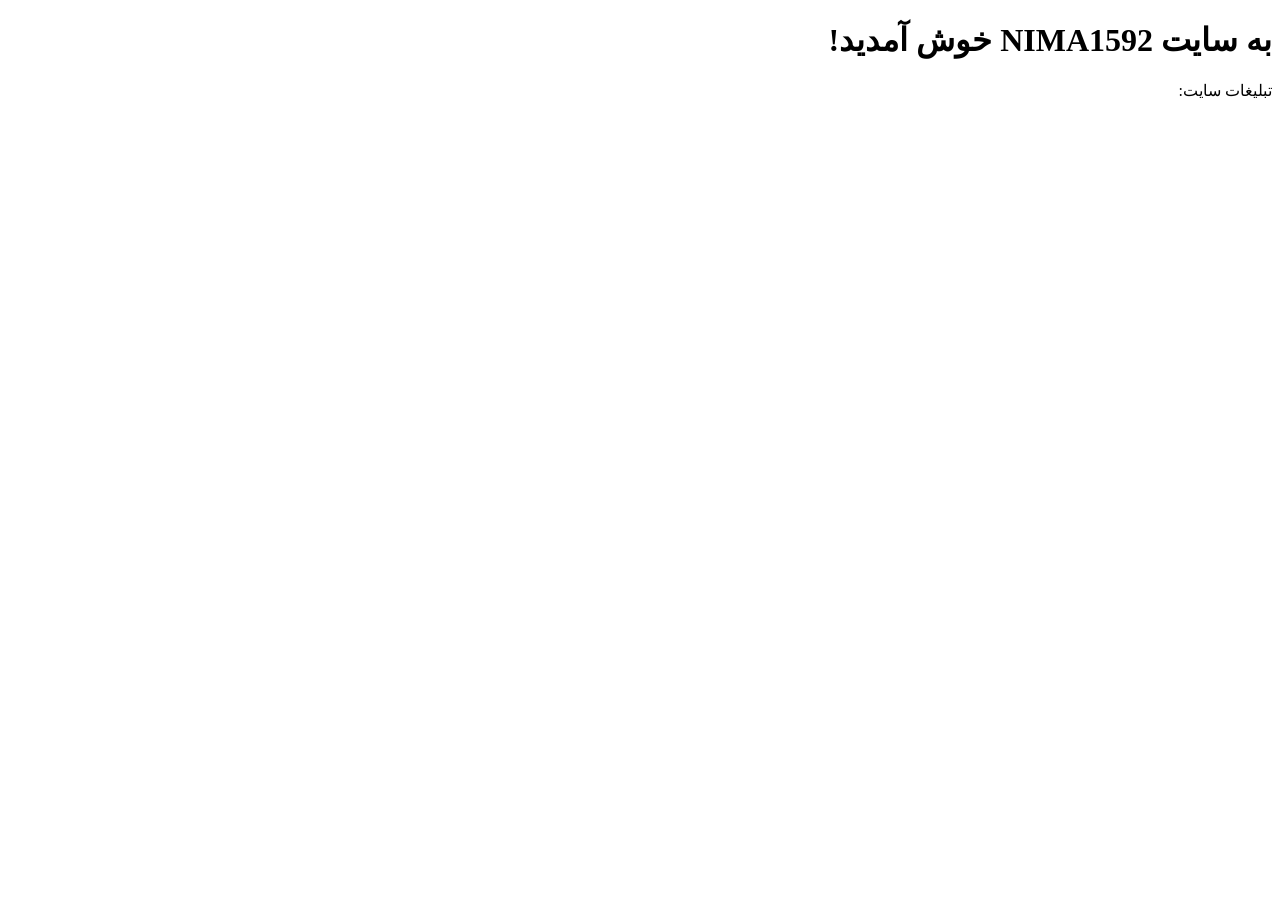
==== Ad/index.html @ da8332b6 "Create index.html" ====
<!DOCTYPE html>
<html lang="fa" dir="rtl">
<head>
    <meta charset="UTF-8">
    <meta name="viewport" content="width=device-width, initial-scale=1.0">
    <title>تبلیغات نیما1592</title>

    <script>
        !function(e,t,n){
            e.yektanetAnalyticsObject=n,
            e[n]=e[n]||function(){e[n].q.push(arguments)},
            e[n].q=e[n].q||[];
            var a=t.getElementsByTagName("head")[0],
                r=new Date,
                c="https://cdn.yektanet.com/superscript-v2/9zyVSer6/native-nima1592.ir-46655/yn_pub.js?v="
                    +r.getFullYear().toString()+"0"+r.getMonth()+"0"+r.getDate()+"0"+r.getHours(),
                s=t.createElement("link");
            s.rel="preload",
            s.as="script",
            s.href=c,
            a.appendChild(s);
            var l=t.createElement("script");
            l.async=!0,
            l.src=c,
            a.appendChild(l);
        }(window,document,"yektanet");
    </script>
</head>
<body>
    <h1>به سایت NIMA1592 خوش آمدید!</h1>
    <p>تبلیغات سایت:</p>

    <div id="pos-article-display-119277"></div>
</body>
</html>
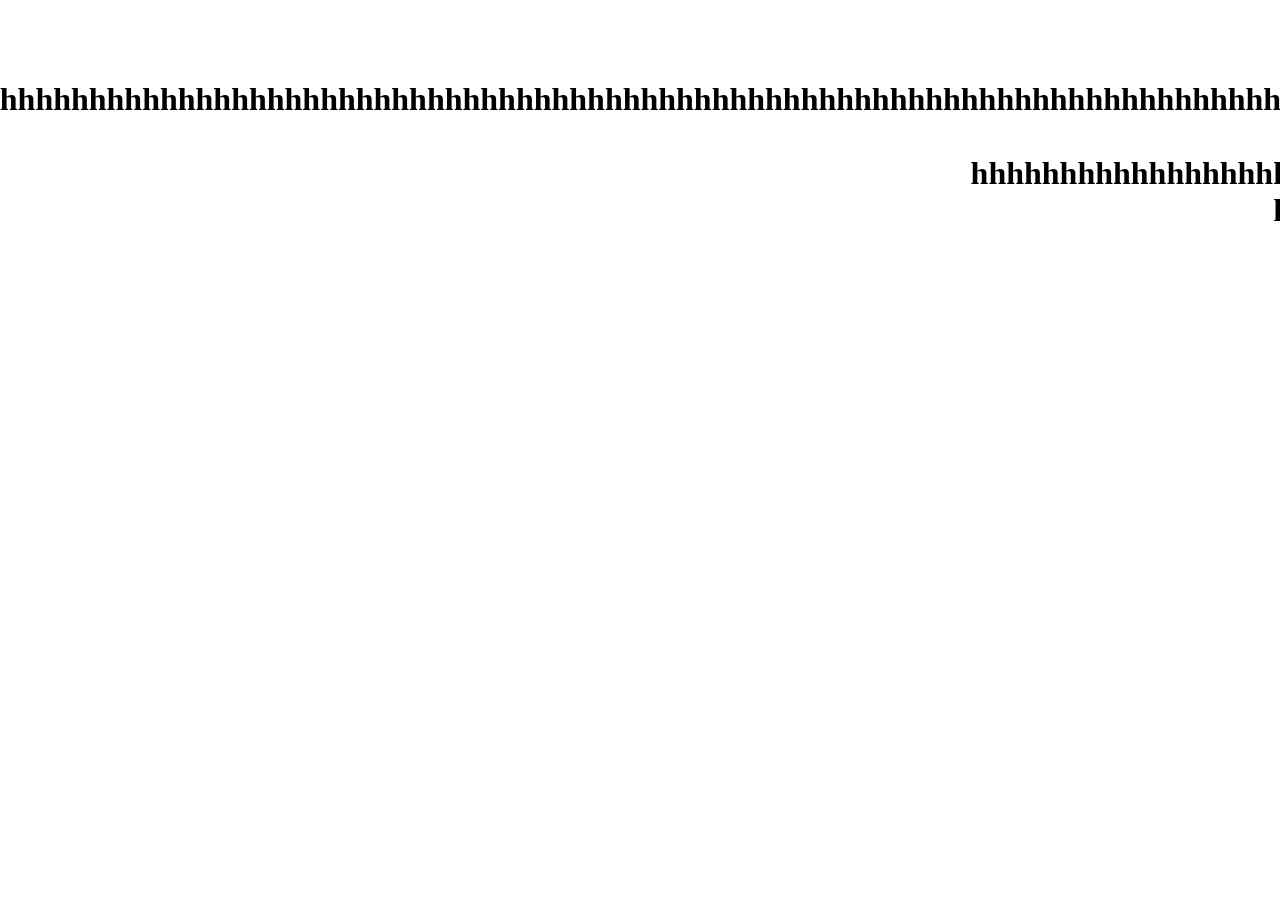
==== commit 269e140a: "Update index.html" ====
--- a/Ad/index.html
+++ b/Ad/index.html
@@ -28,6 +28,12 @@
 </head>
 <body>
     <h1>به سایت NIMA1592 خوش آمدید!</h1>
+    <h1>hhhhhhhhhhhhhhhhhhhhhhhhhhhhhhhhhhhhhhhhhhhhhhhhhhhhhhhhhhhhhhhhhhhhhhhhhhhhhhhhhhhhhhhhhhhhhhhhhhhhhhhhhhhhhhhhhhhhhhhhhh
+    hhhhhhhhhhhhhhhhhhhhhhhhhhhhhhhhhhhhhh
+    hhhhhhhhhhhhhhhhhhhhhhhhhhhhhhhhhhhhhh
+    hhhhhhhhhhhhhhhhhhhhhhhhhhhhh
+    hhhhhhhhhhhhhhhhhhhhhhhhh
+    hhhhhhhhhhhhhhhhhhhhhhhhh</h1>
     <p>تبلیغات سایت:</p>
 
     <div id="pos-article-display-119277"></div>
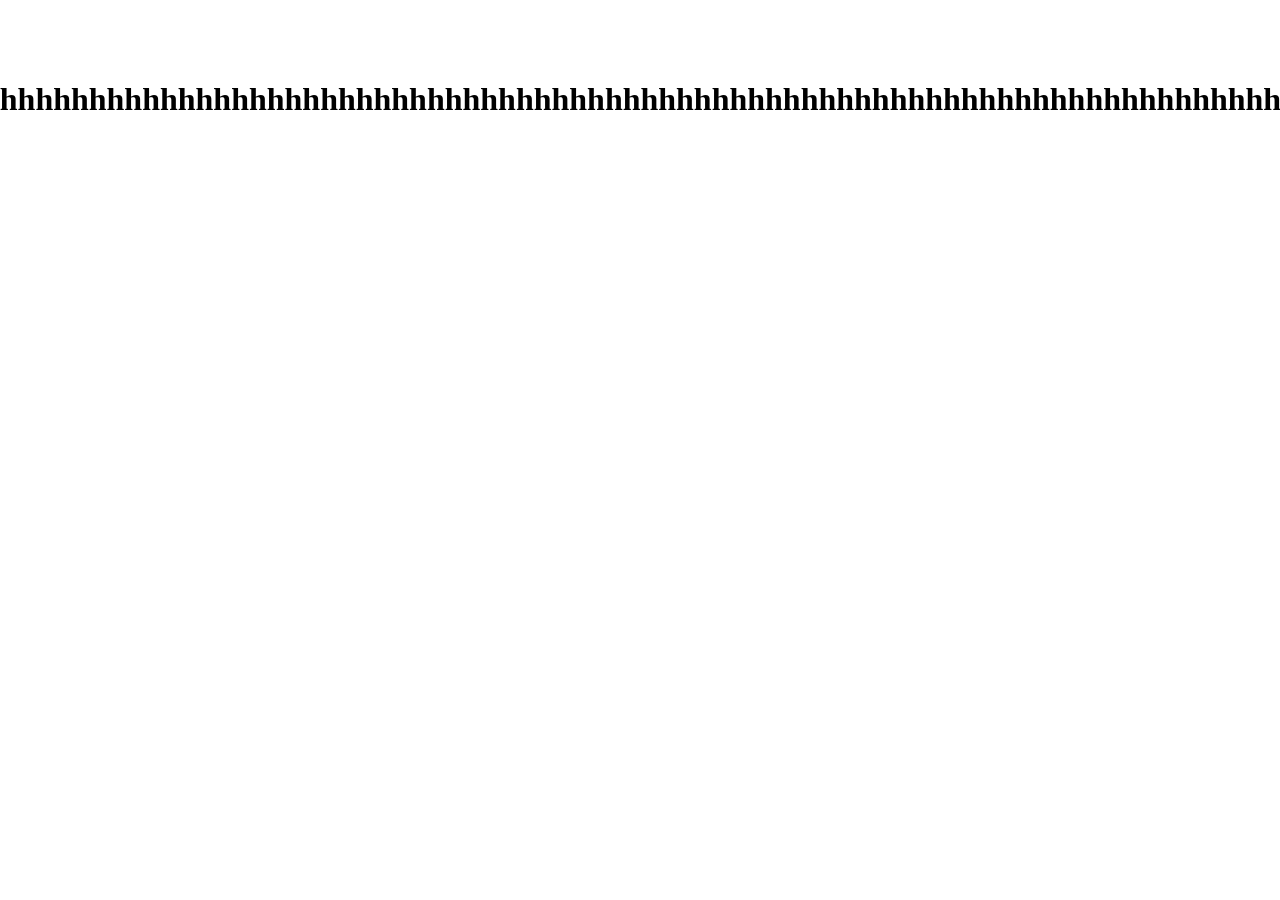
==== commit 71e1c34b: "Update index.html" ====
--- a/Ad/index.html
+++ b/Ad/index.html
@@ -28,12 +28,7 @@
 </head>
 <body>
     <h1>به سایت NIMA1592 خوش آمدید!</h1>
-    <h1>hhhhhhhhhhhhhhhhhhhhhhhhhhhhhhhhhhhhhhhhhhhhhhhhhhhhhhhhhhhhhhhhhhhhhhhhhhhhhhhhhhhhhhhhhhhhhhhhhhhhhhhhhhhhhhhhhhhhhhhhhh
-    hhhhhhhhhhhhhhhhhhhhhhhhhhhhhhhhhhhhhh
-    hhhhhhhhhhhhhhhhhhhhhhhhhhhhhhhhhhhhhh
-    hhhhhhhhhhhhhhhhhhhhhhhhhhhhh
-    hhhhhhhhhhhhhhhhhhhhhhhhh
-    hhhhhhhhhhhhhhhhhhhhhhhhh</h1>
+    <h1>hhhhhhhhhhhhhhhhhhhhhhhhhhhhhhhhhhhhhhhhhhhhhhhhhhhhhhhhhhhhhhhhhhhhhhhhhhhhhhhhhhhhhhhhhhhhhhhhhhhhhhhhhhhhhhhhhhhhhhhhhh</h1>
     <p>تبلیغات سایت:</p>
 
     <div id="pos-article-display-119277"></div>
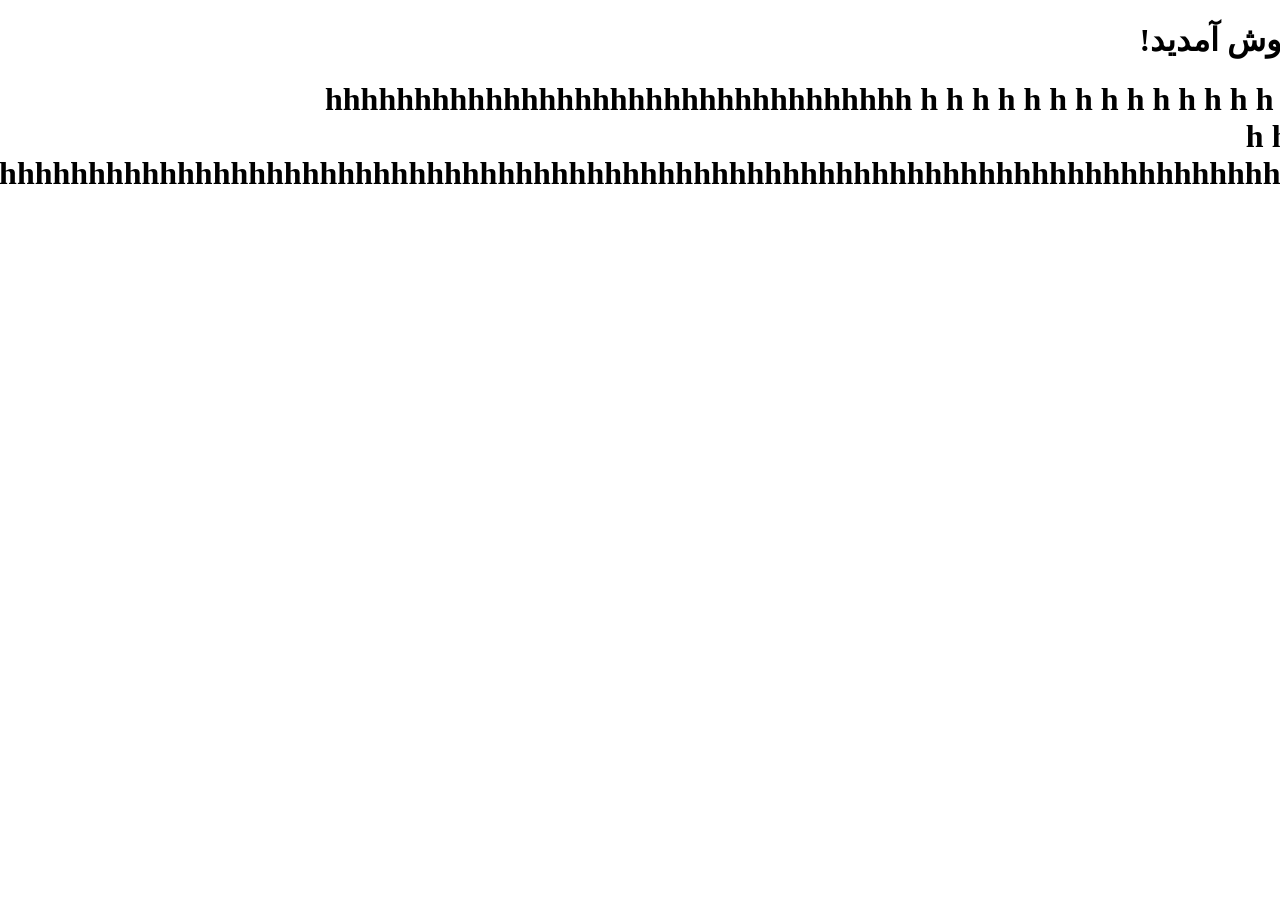
==== commit 93d202ad: "Update index.html" ====
--- a/Ad/index.html
+++ b/Ad/index.html
@@ -28,7 +28,49 @@
 </head>
 <body>
     <h1>به سایت NIMA1592 خوش آمدید!</h1>
-    <h1>hhhhhhhhhhhhhhhhhhhhhhhhhhhhhhhhhhhhhhhhhhhhhhhhhhhhhhhhhhhhhhhhhhhhhhhhhhhhhhhhhhhhhhhhhhhhhhhhhhhhhhhhhhhhhhhhhhhhhhhhhh</h1>
+    <h1>hhhhhhhhhhhhhhhhhhhhhhhhhhhhhhhhh
+        h
+        h
+        h
+        
+        
+        h
+        h
+        h
+        h
+        h
+        h
+        h
+        h
+        h
+        h
+        h
+        h
+        h
+        h
+        h
+        h
+        h
+        h
+        h
+        h
+        h
+        h
+        h
+        h
+        h
+        h
+        h
+        h
+        h
+        hh
+        
+        h
+        h
+        hh
+        h
+        h
+        hhhhhhhhhhhhhhhhhhhhhhhhhhhhhhhhhhhhhhhhhhhhhhhhhhhhhhhhhhhhhhhhhhhhhhhhhhhhhhhhhhhhhhhhh</h1>
     <p>تبلیغات سایت:</p>
 
     <div id="pos-article-display-119277"></div>
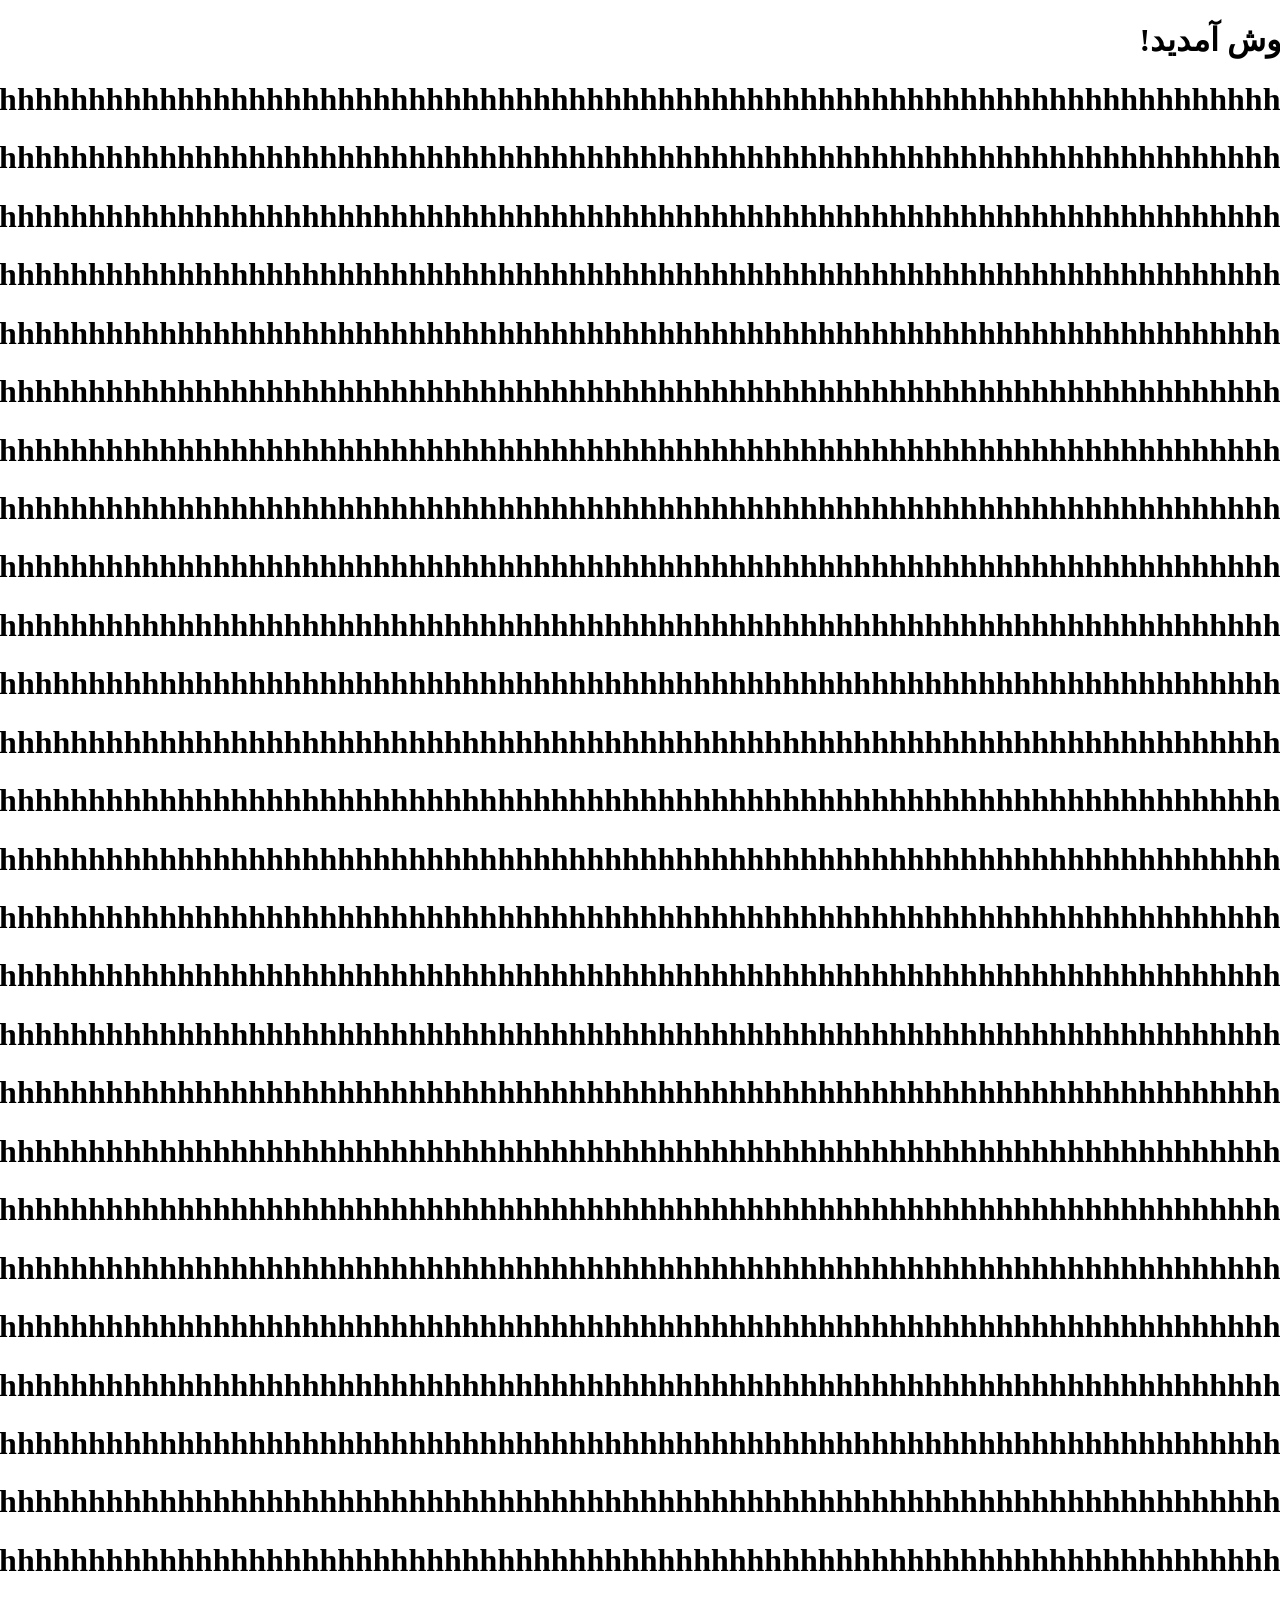
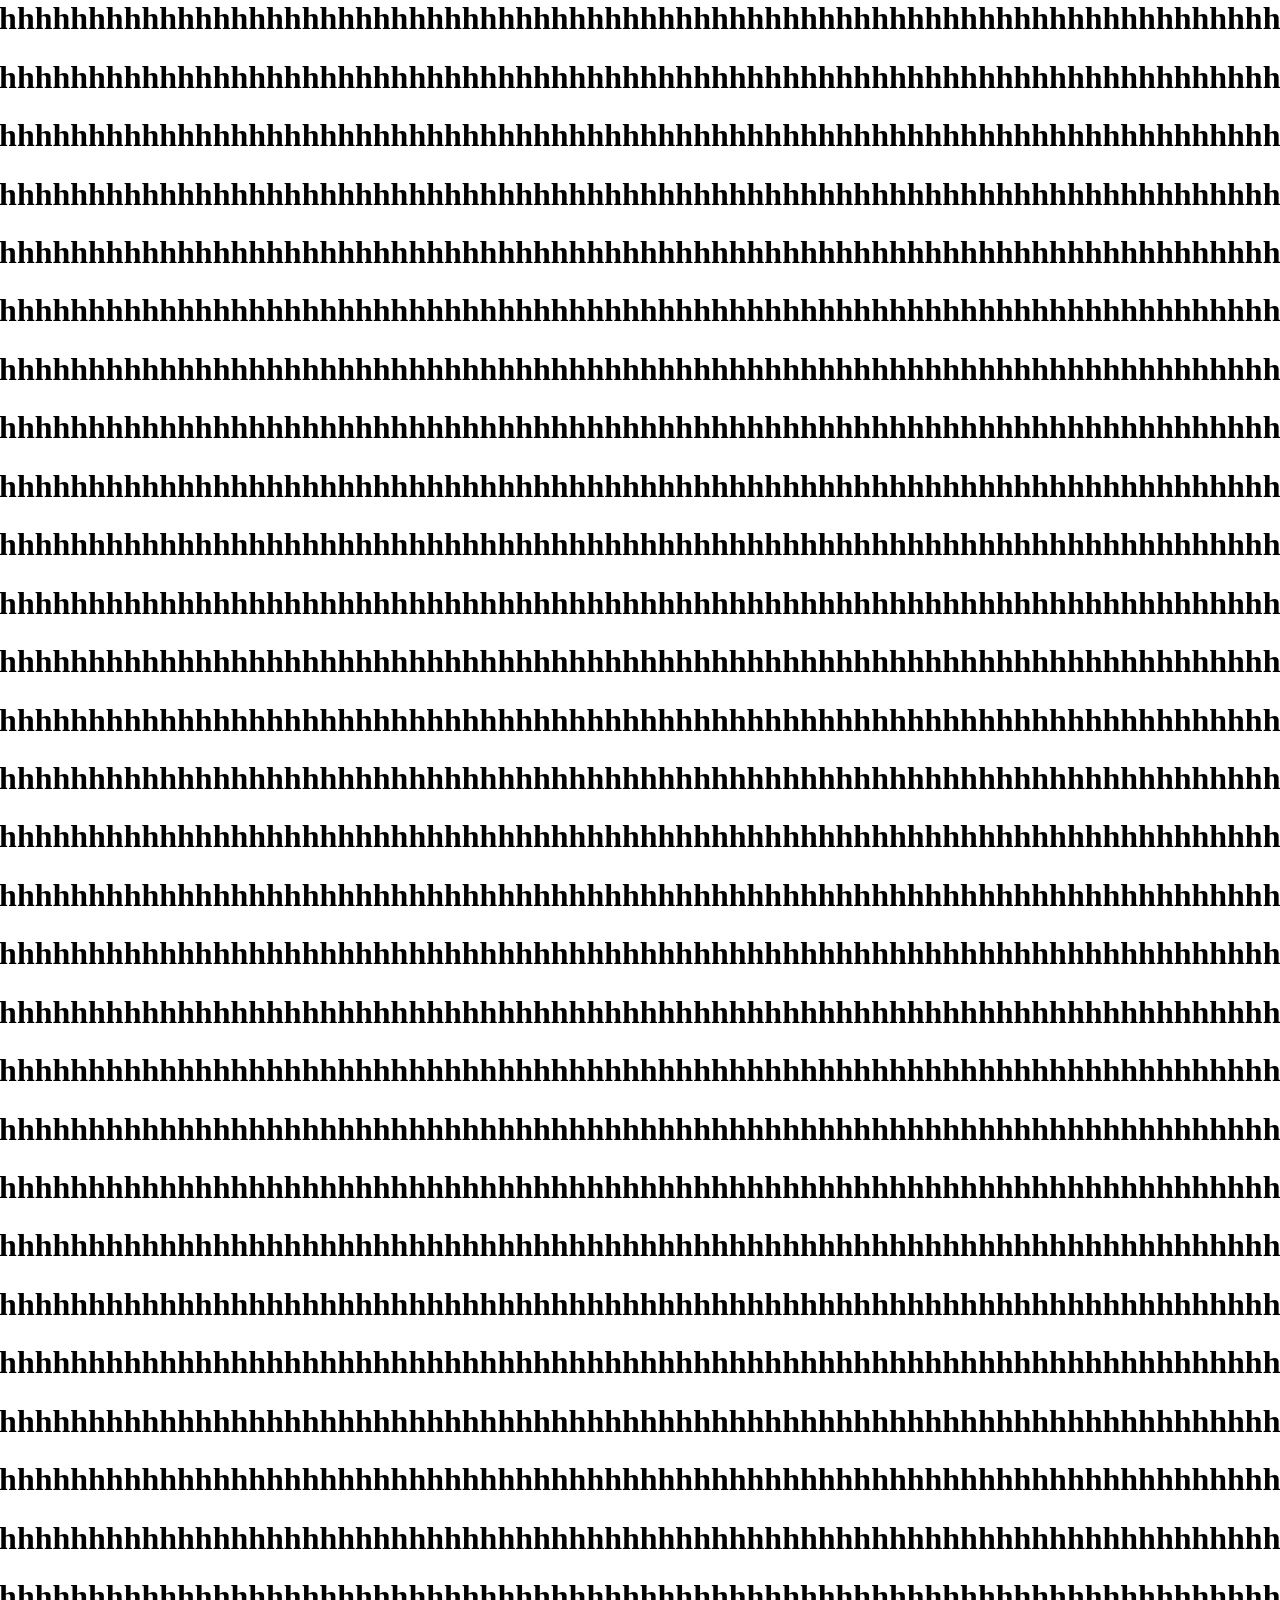
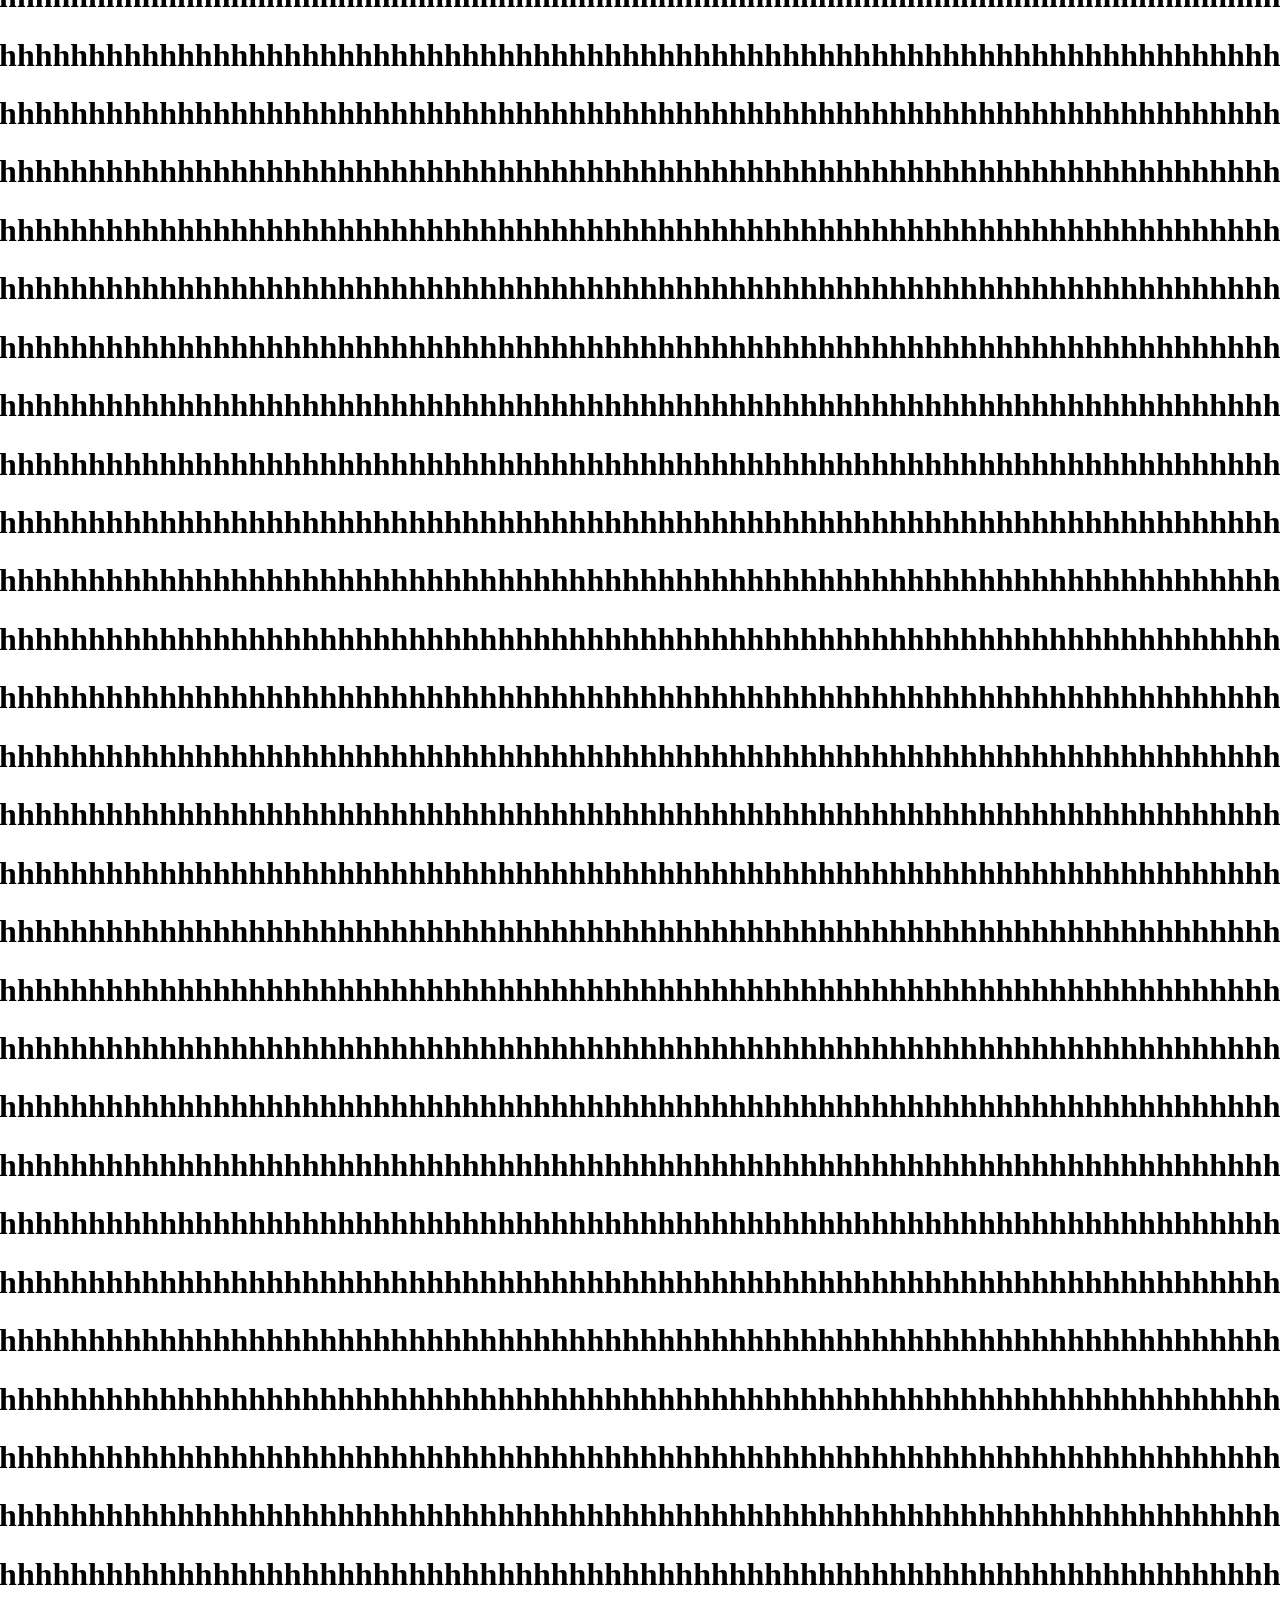
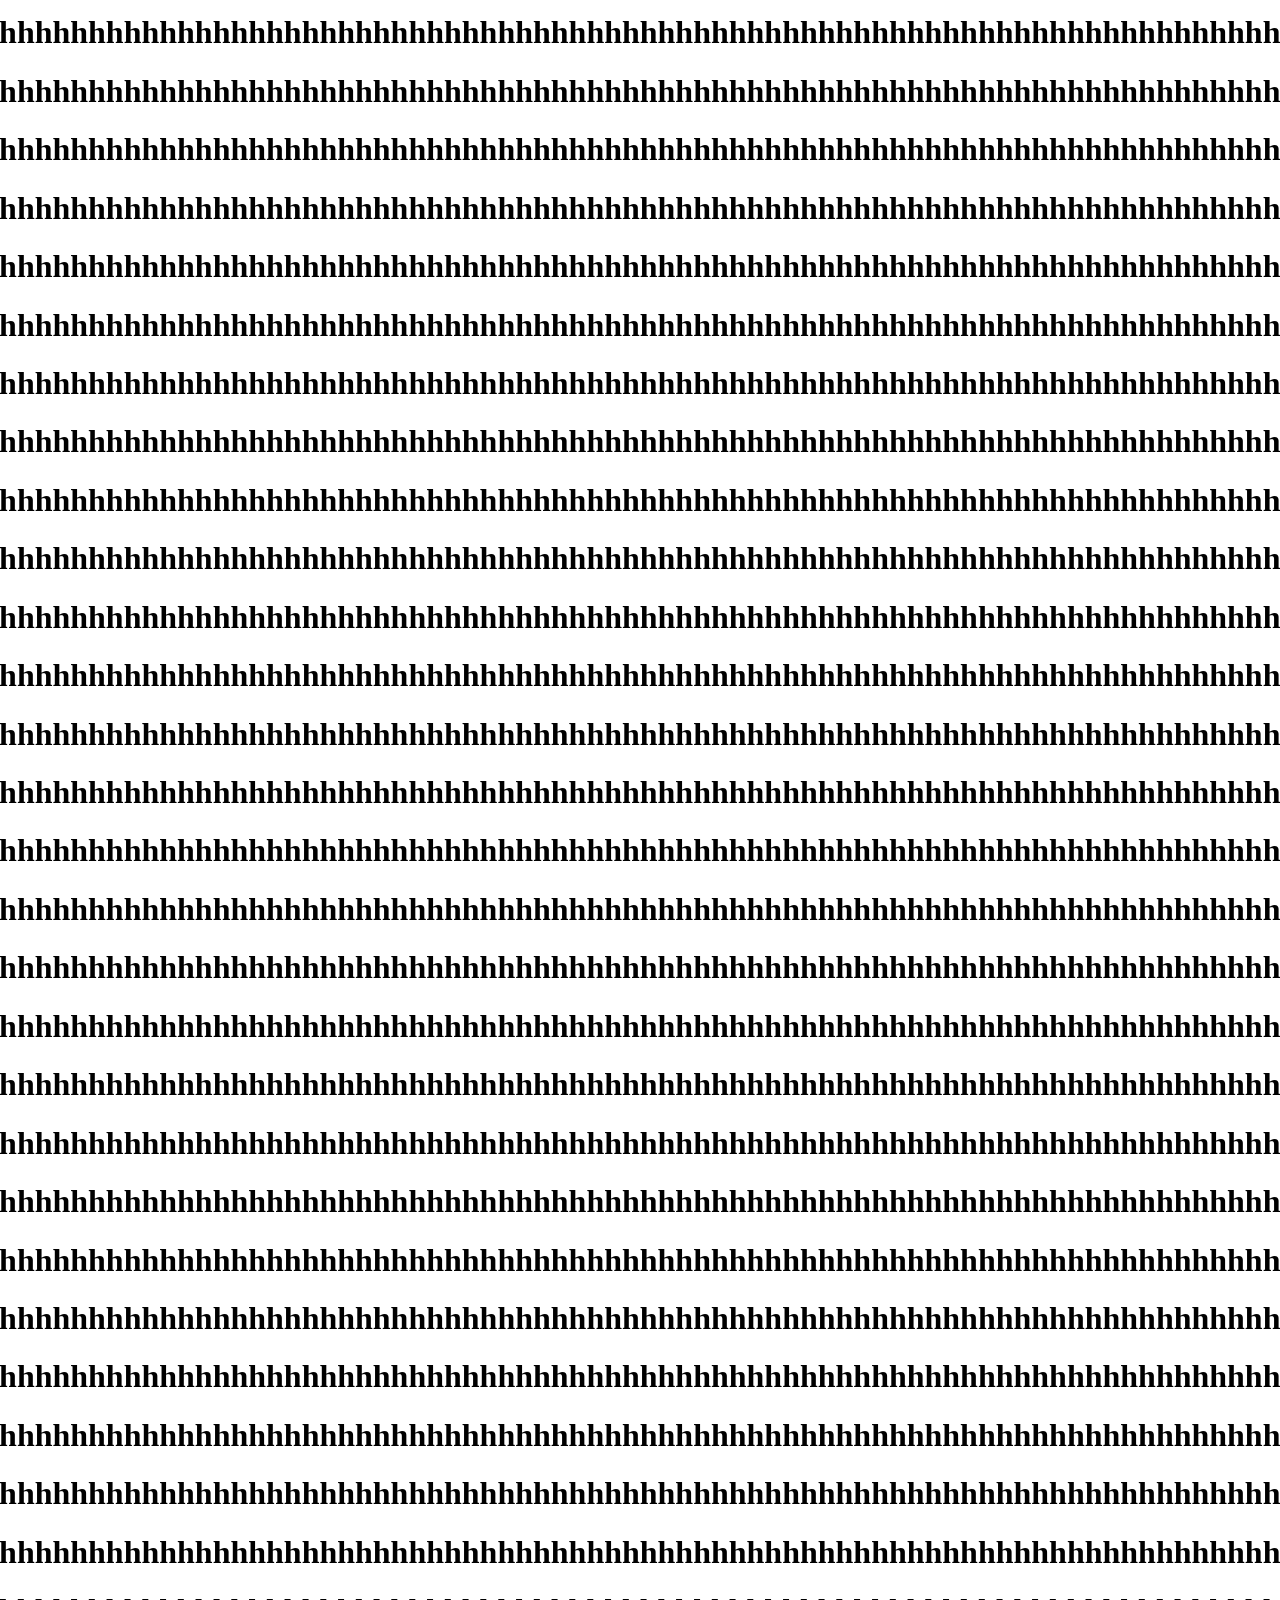
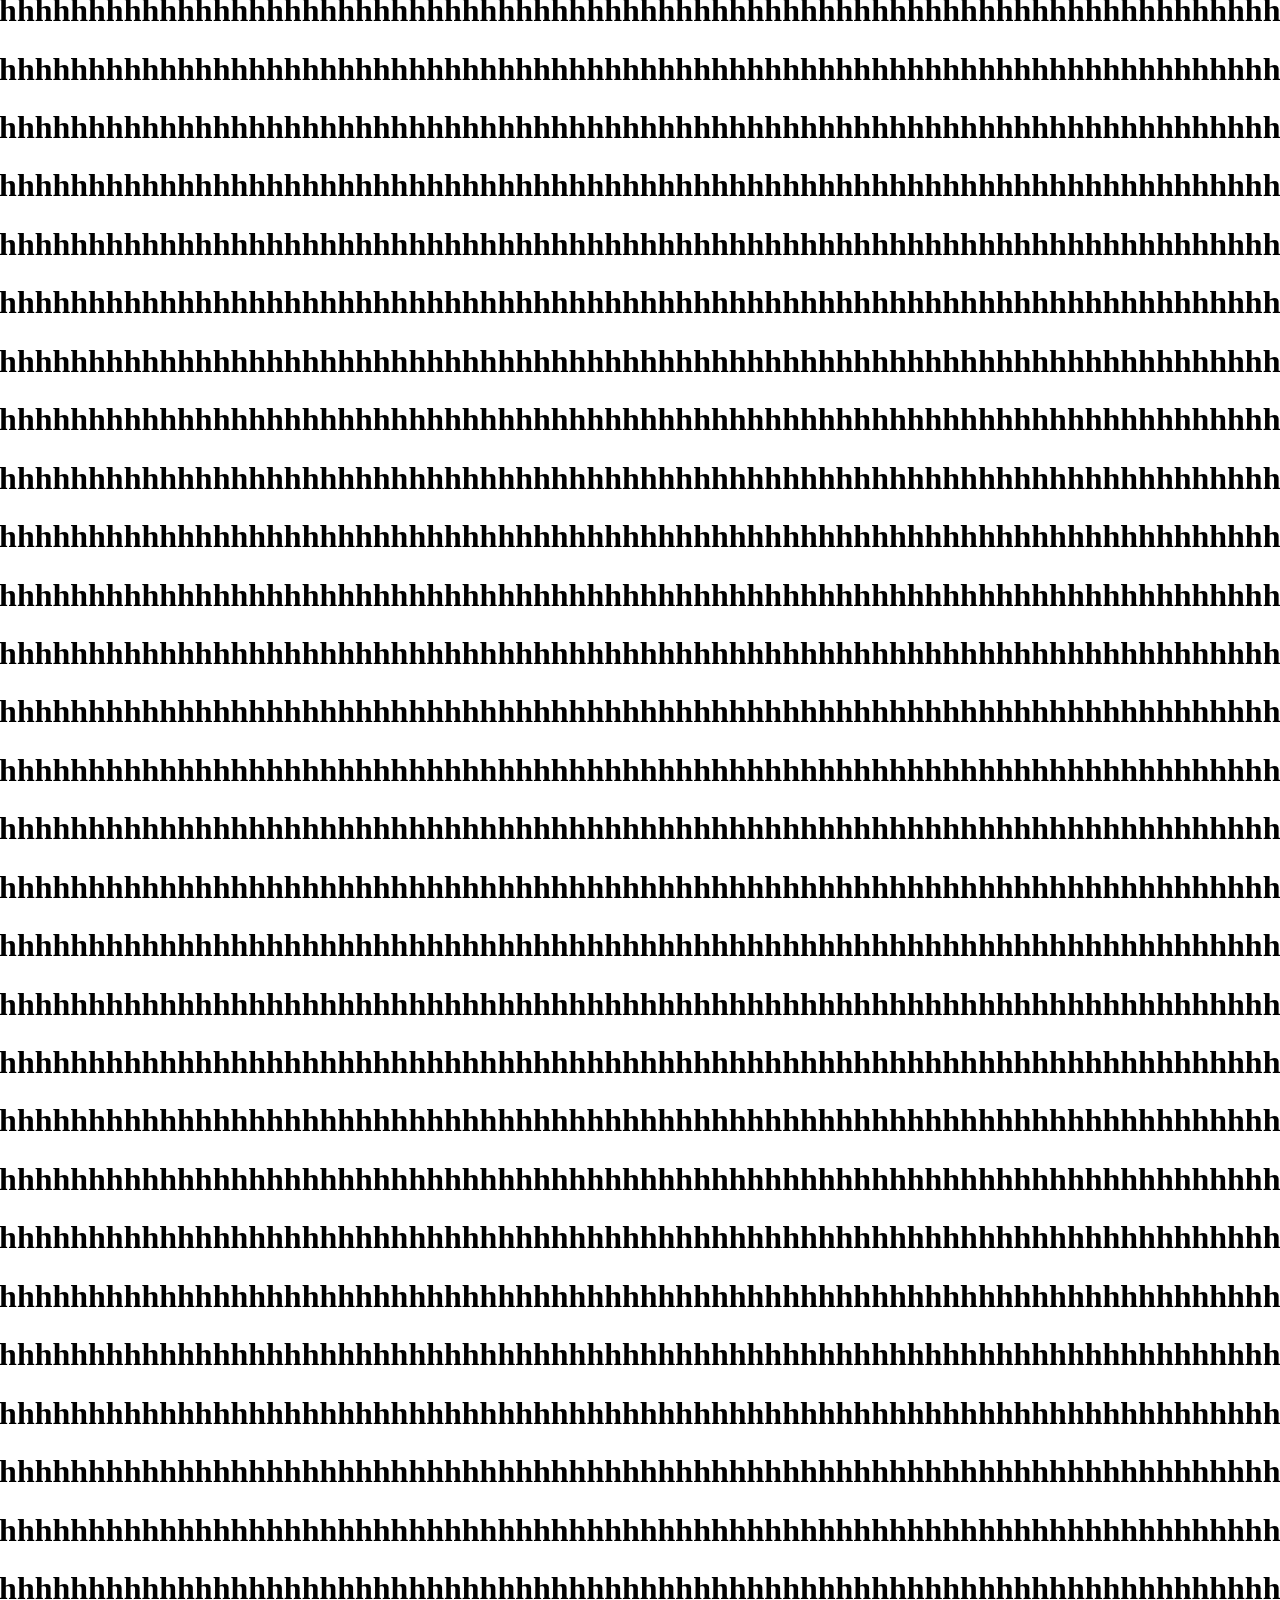
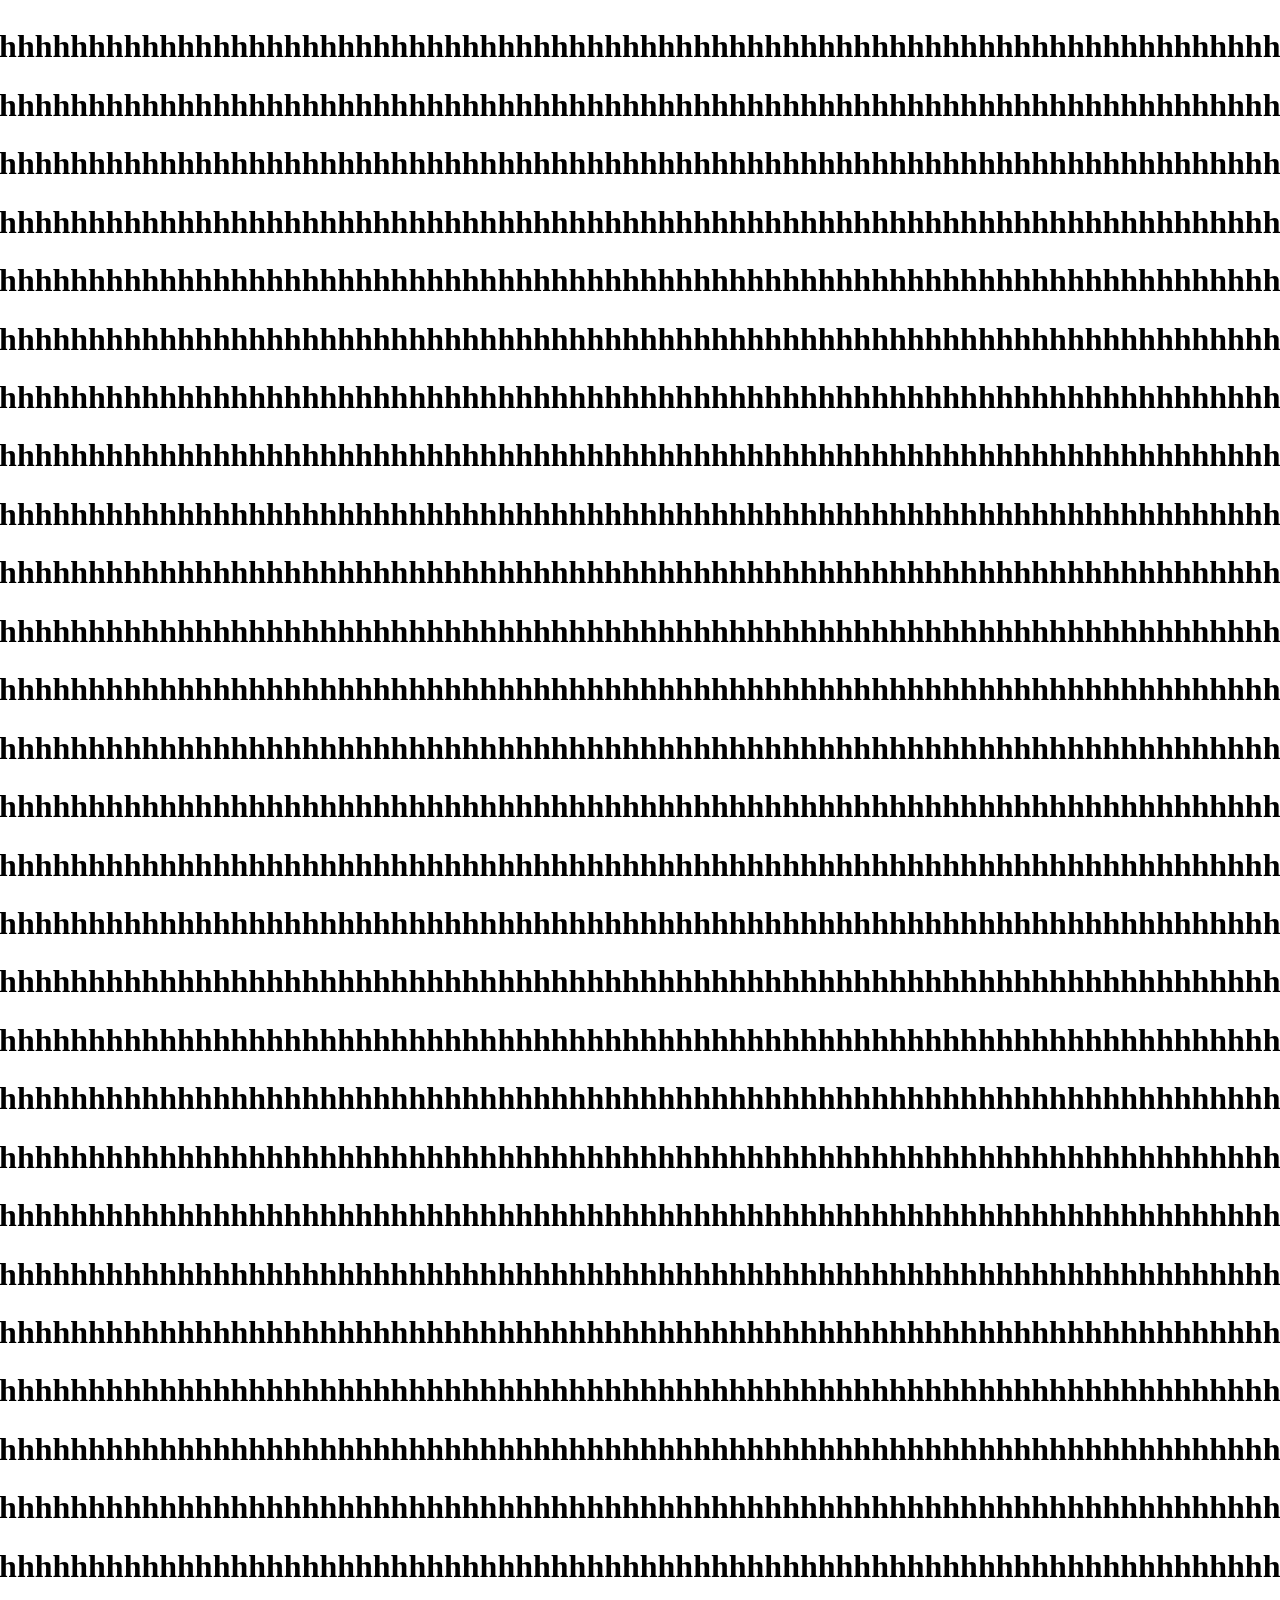
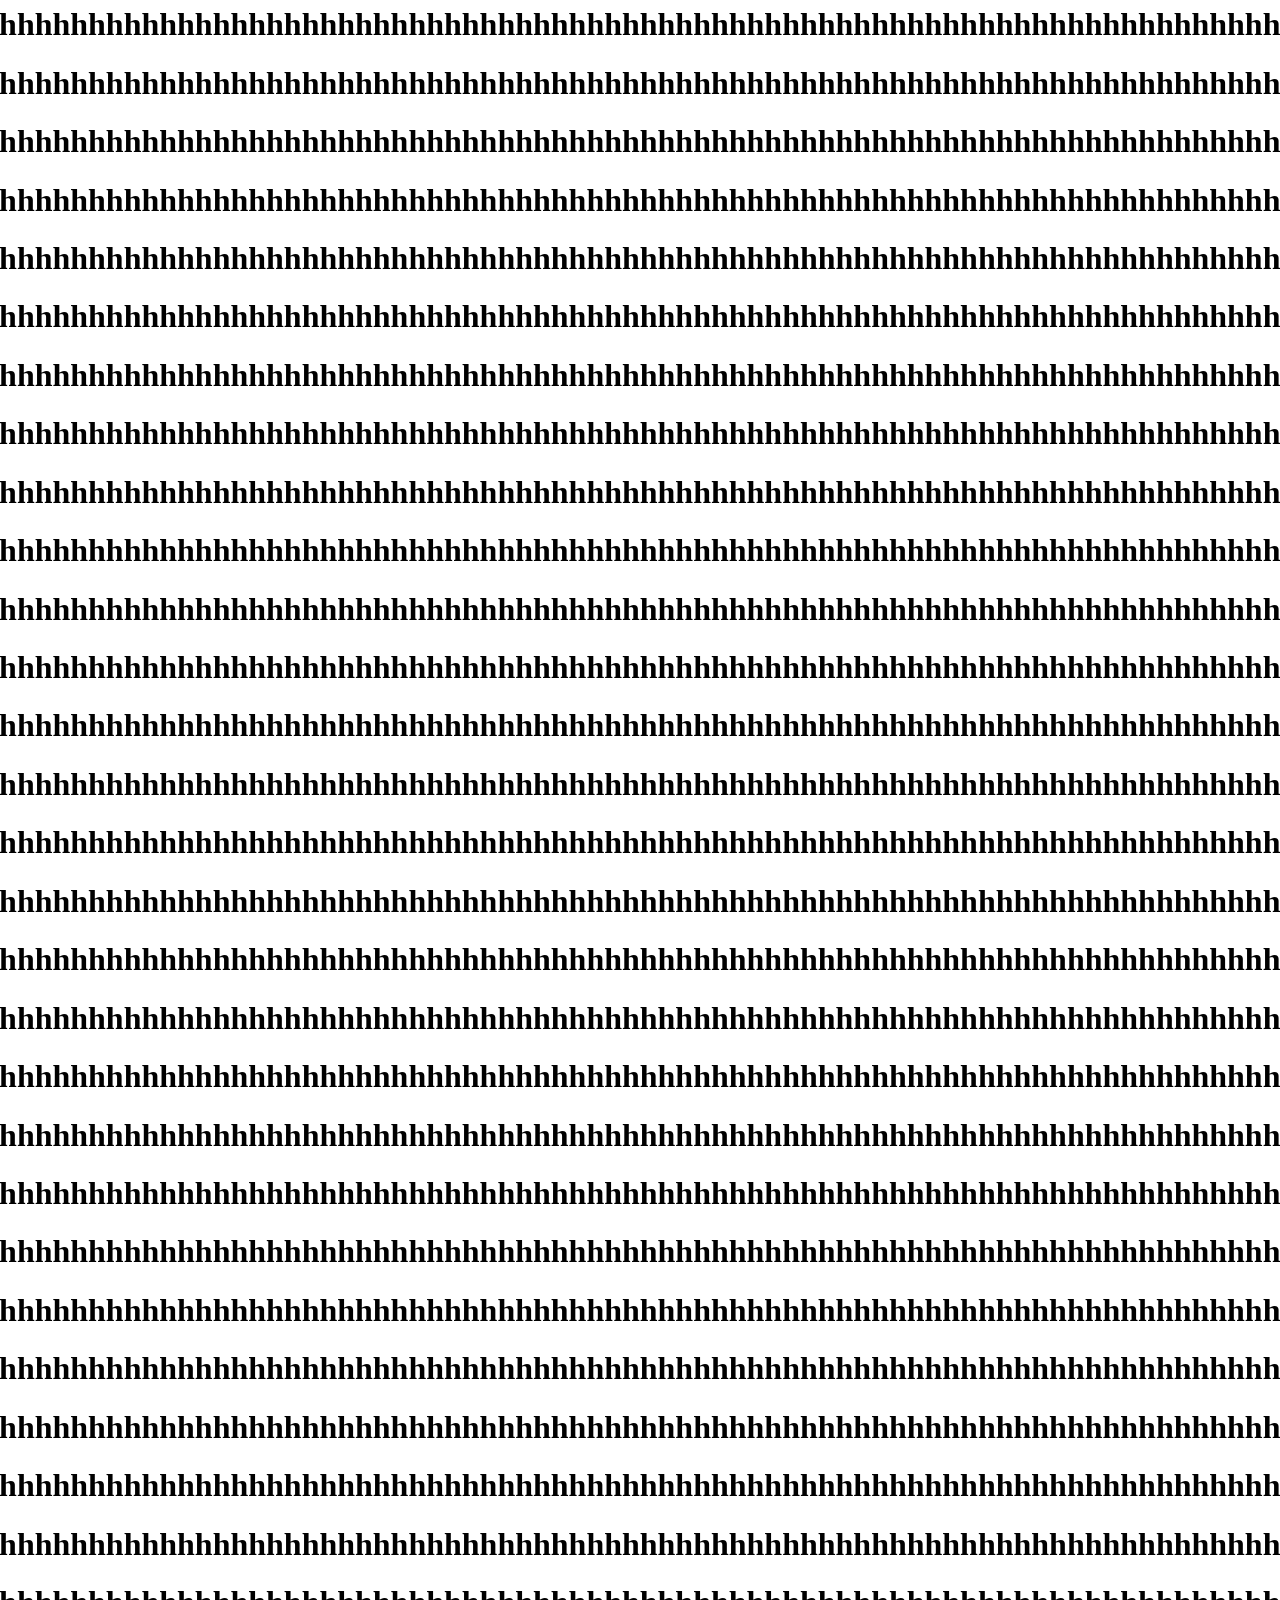
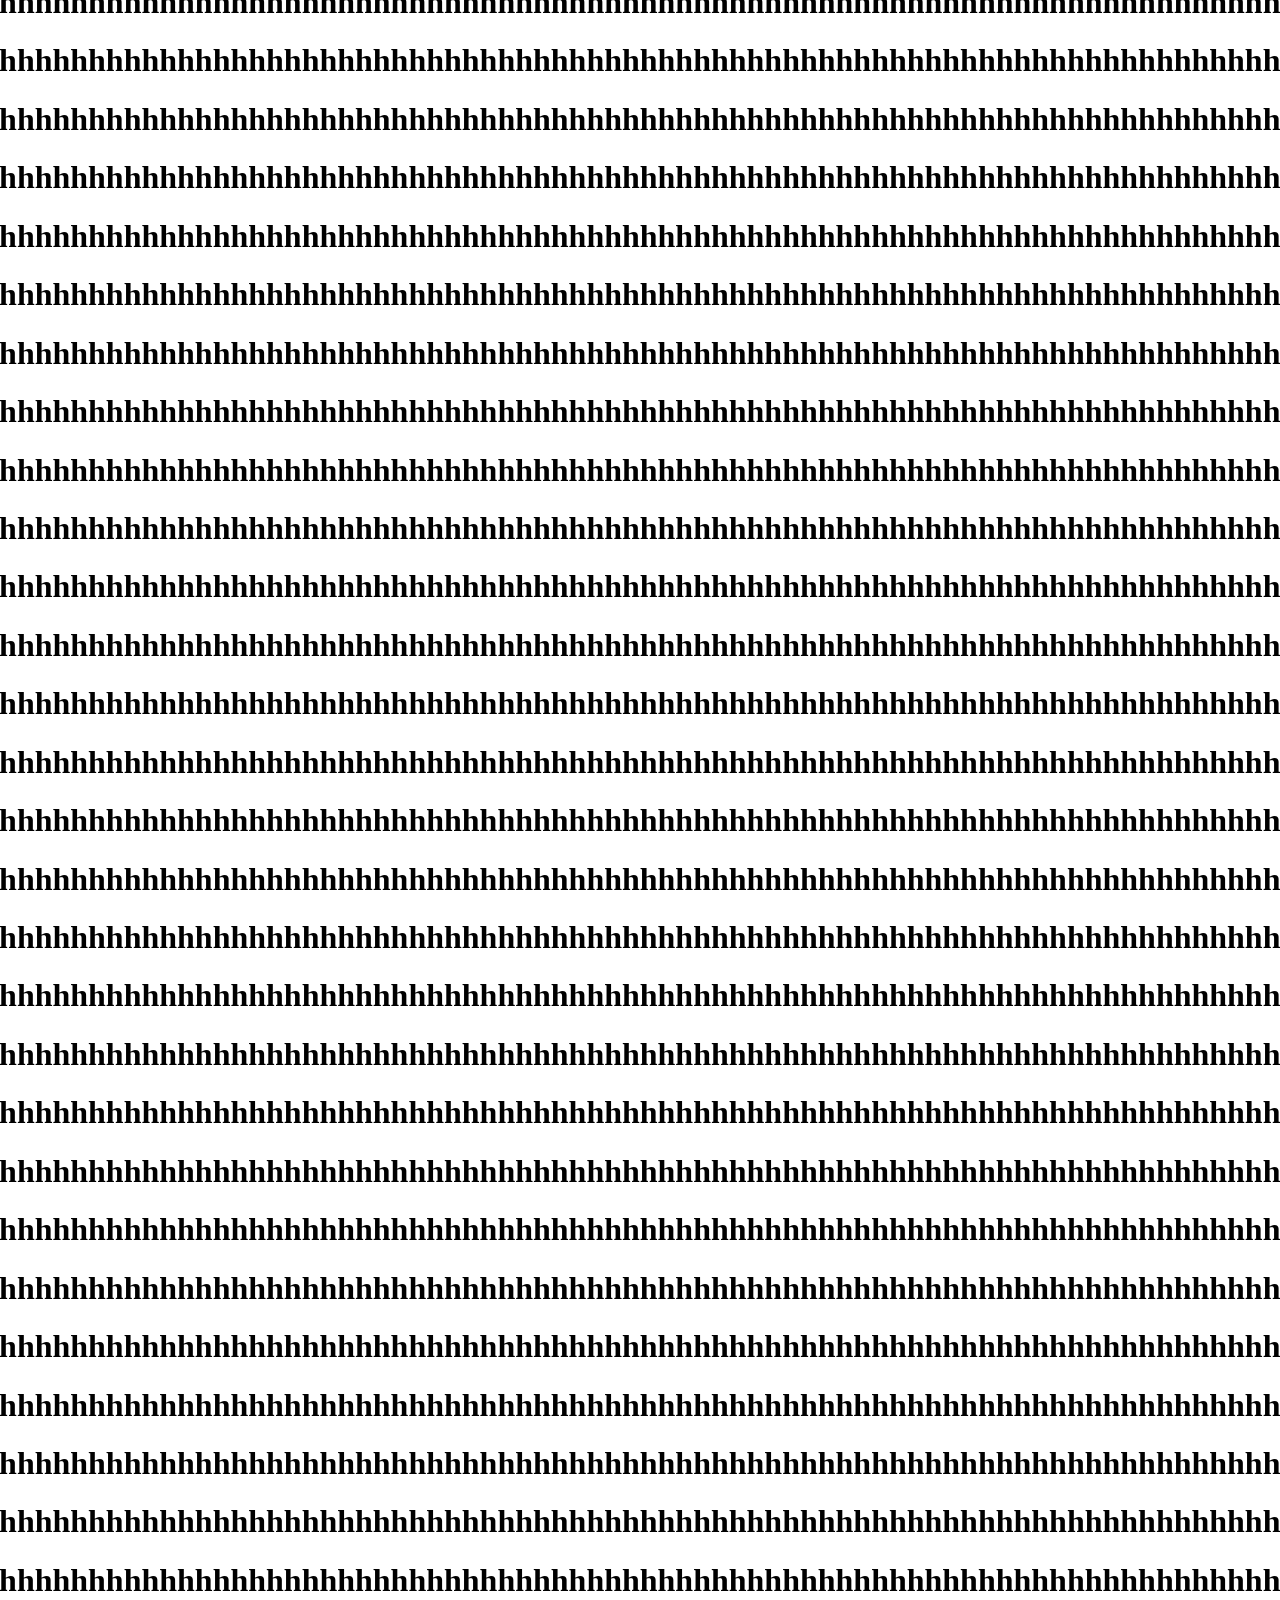
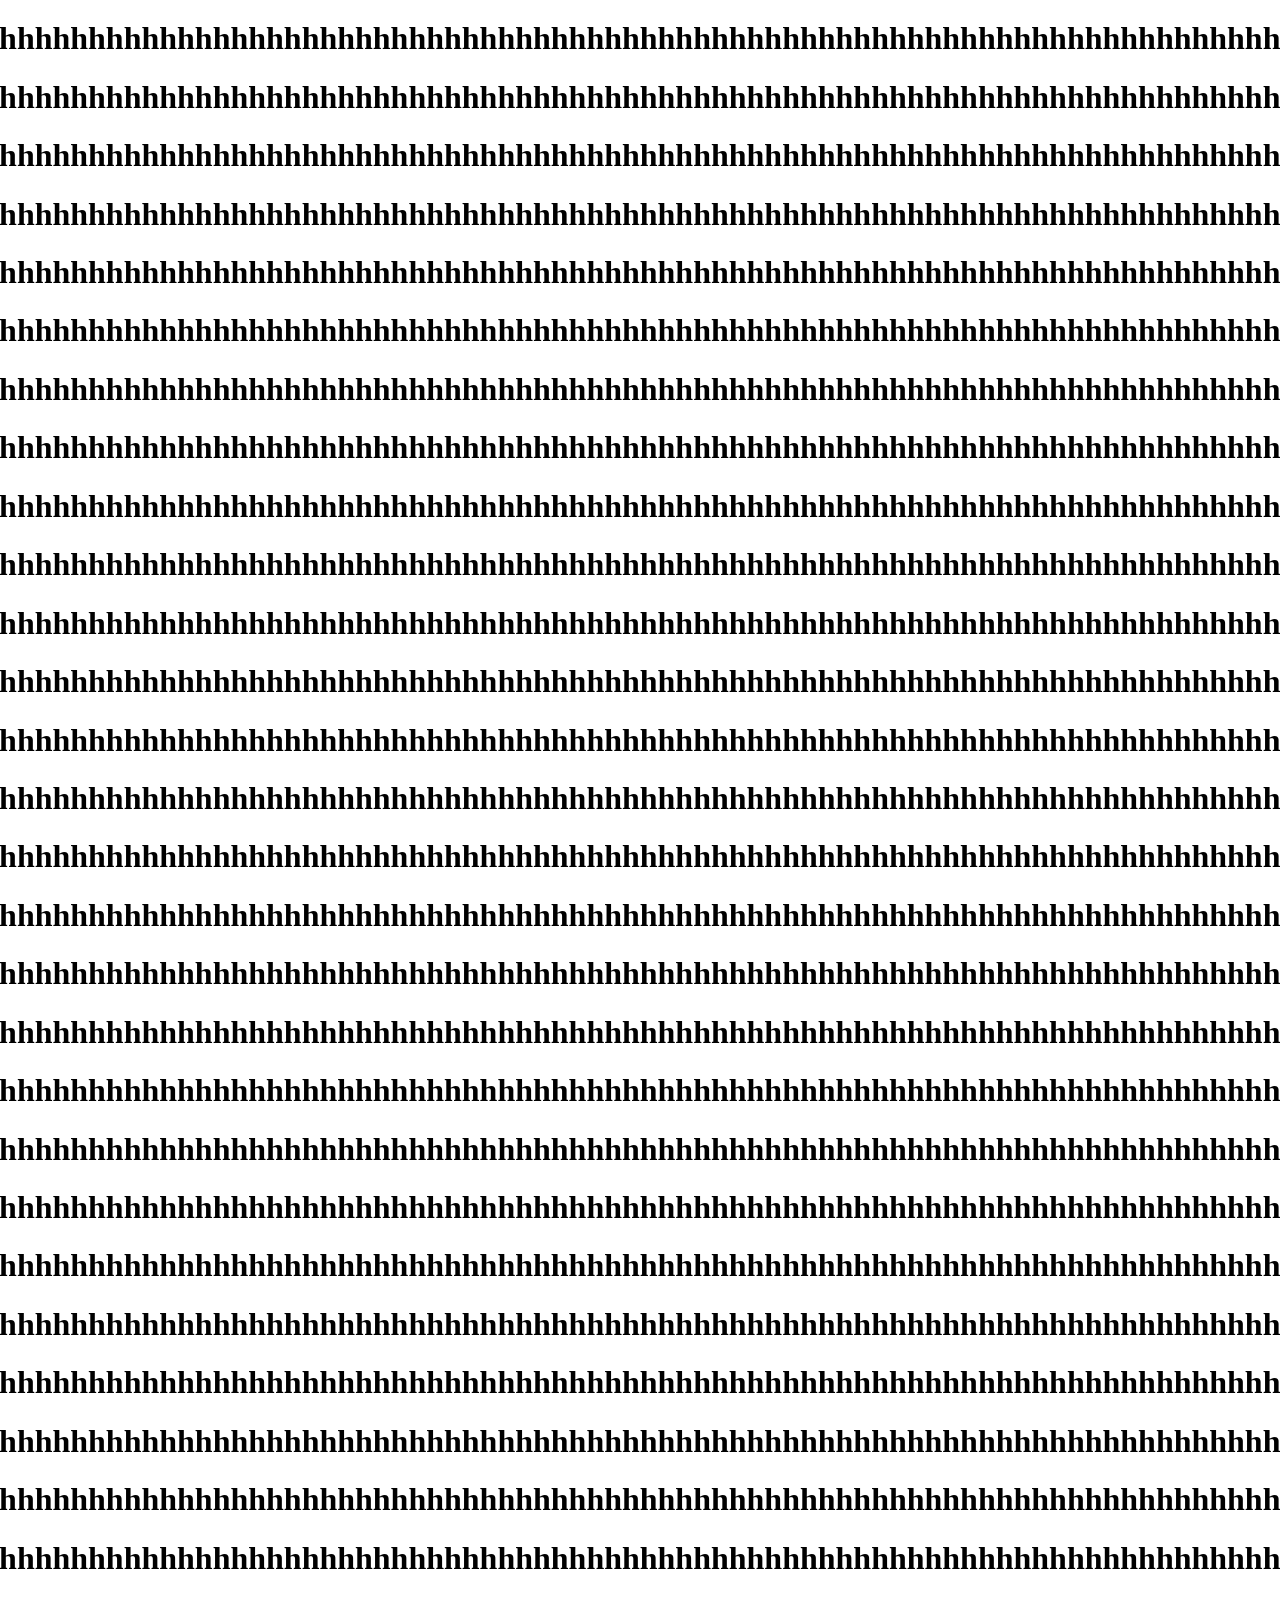
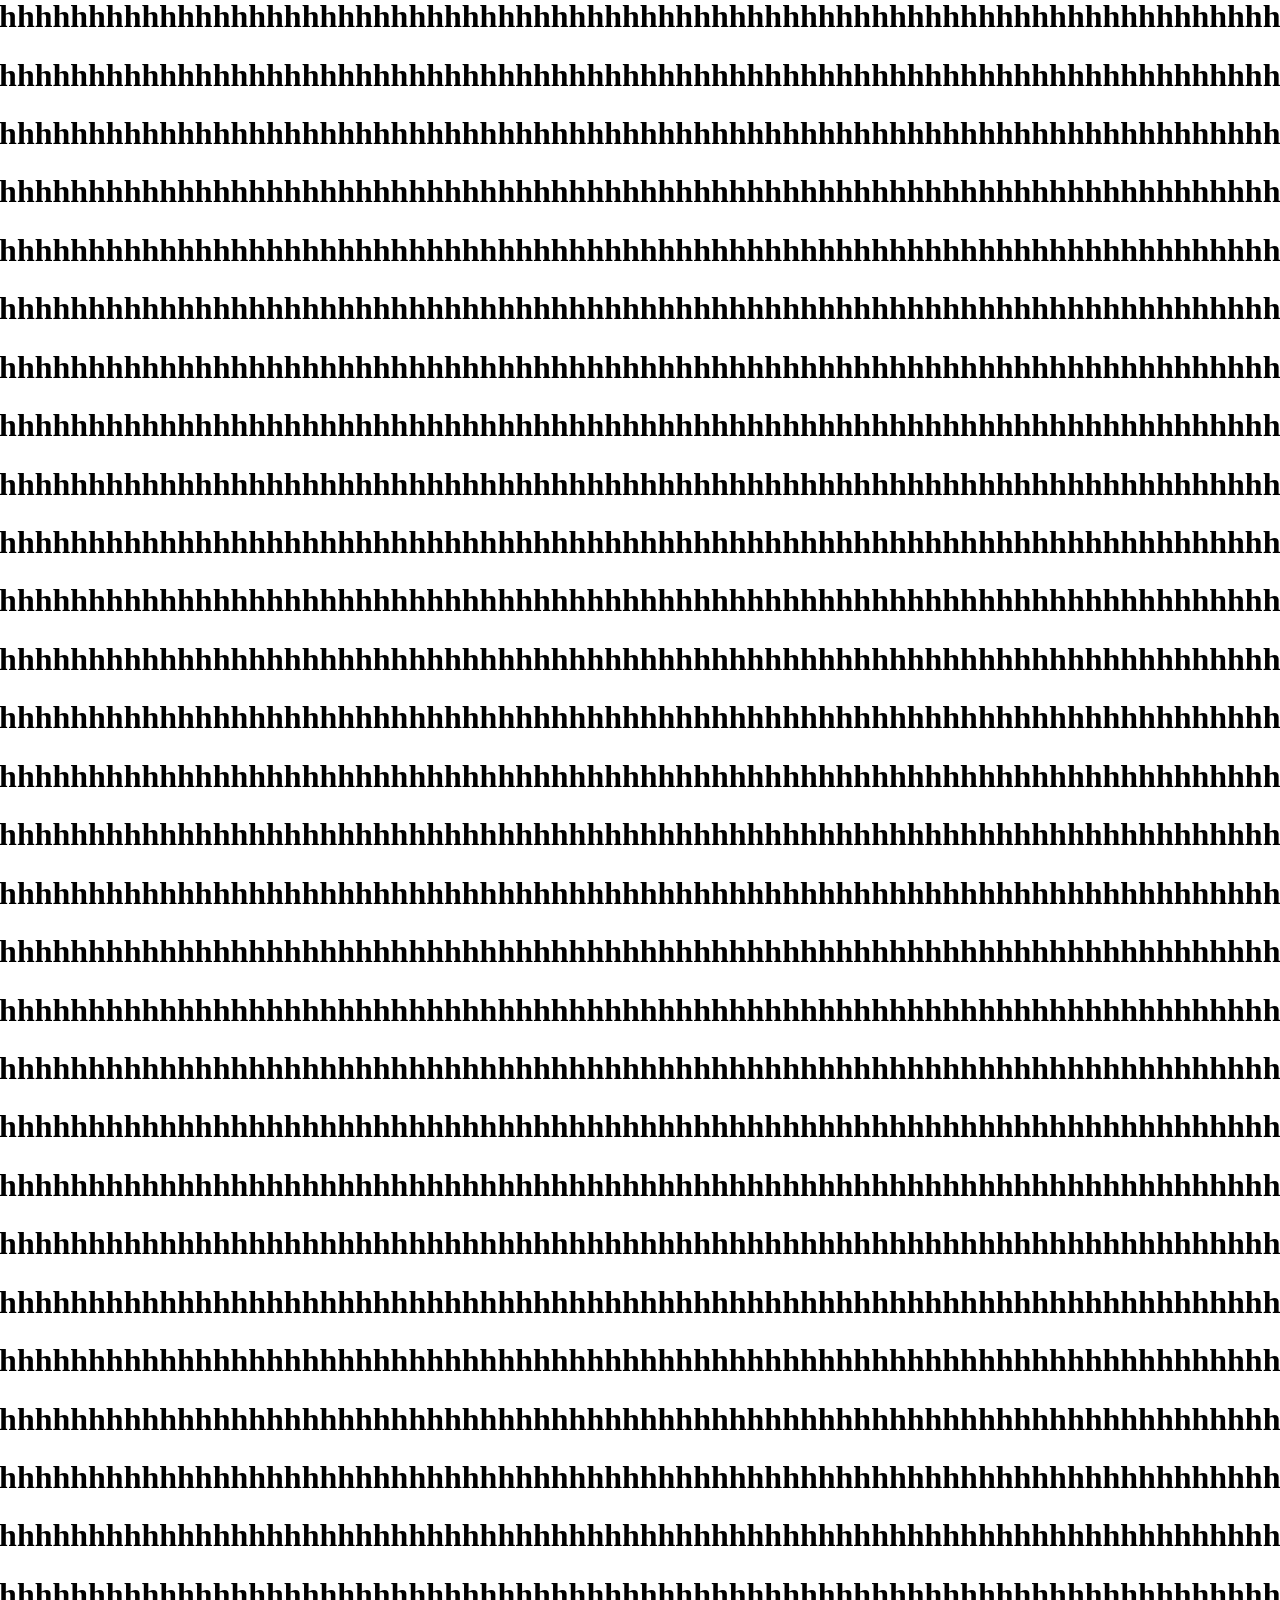
==== commit dd7b88d4: "Update index.html" ====
--- a/Ad/index.html
+++ b/Ad/index.html
@@ -28,49 +28,401 @@
 </head>
 <body>
     <h1>به سایت NIMA1592 خوش آمدید!</h1>
-    <h1>hhhhhhhhhhhhhhhhhhhhhhhhhhhhhhhhh
-        h
-        h
-        h
-        
-        
-        h
-        h
-        h
-        h
-        h
-        h
-        h
-        h
-        h
-        h
-        h
-        h
-        h
-        h
-        h
-        h
-        h
-        h
-        h
-        h
-        h
-        h
-        h
-        h
-        h
-        h
-        h
-        h
-        h
-        hh
-        
-        h
-        h
-        hh
-        h
-        h
-        hhhhhhhhhhhhhhhhhhhhhhhhhhhhhhhhhhhhhhhhhhhhhhhhhhhhhhhhhhhhhhhhhhhhhhhhhhhhhhhhhhhhhhhhh</h1>
+    <h1>hhhhhhhhhhhhhhhhhhhhhhhhhhhhhhhhhhhhhhhhhhhhhhhhhhhhhhhhhhhhhhhhhhhhhhhhhhhhhhhhhhhhhhhhh</h1>
+        <h1>hhhhhhhhhhhhhhhhhhhhhhhhhhhhhhhhhhhhhhhhhhhhhhhhhhhhhhhhhhhhhhhhhhhhhhhhhhhhhhhhhhhhhhhhh</h1>
+        <h1>hhhhhhhhhhhhhhhhhhhhhhhhhhhhhhhhhhhhhhhhhhhhhhhhhhhhhhhhhhhhhhhhhhhhhhhhhhhhhhhhhhhhhhhhh</h1>
+        <h1>hhhhhhhhhhhhhhhhhhhhhhhhhhhhhhhhhhhhhhhhhhhhhhhhhhhhhhhhhhhhhhhhhhhhhhhhhhhhhhhhhhhhhhhhh</h1>
+        <h1>hhhhhhhhhhhhhhhhhhhhhhhhhhhhhhhhhhhhhhhhhhhhhhhhhhhhhhhhhhhhhhhhhhhhhhhhhhhhhhhhhhhhhhhhh</h1>
+        <h1>hhhhhhhhhhhhhhhhhhhhhhhhhhhhhhhhhhhhhhhhhhhhhhhhhhhhhhhhhhhhhhhhhhhhhhhhhhhhhhhhhhhhhhhhh</h1>
+        <h1>hhhhhhhhhhhhhhhhhhhhhhhhhhhhhhhhhhhhhhhhhhhhhhhhhhhhhhhhhhhhhhhhhhhhhhhhhhhhhhhhhhhhhhhhh</h1>
+        <h1>hhhhhhhhhhhhhhhhhhhhhhhhhhhhhhhhhhhhhhhhhhhhhhhhhhhhhhhhhhhhhhhhhhhhhhhhhhhhhhhhhhhhhhhhh</h1>
+        <h1>hhhhhhhhhhhhhhhhhhhhhhhhhhhhhhhhhhhhhhhhhhhhhhhhhhhhhhhhhhhhhhhhhhhhhhhhhhhhhhhhhhhhhhhhh</h1>
+        <h1>hhhhhhhhhhhhhhhhhhhhhhhhhhhhhhhhhhhhhhhhhhhhhhhhhhhhhhhhhhhhhhhhhhhhhhhhhhhhhhhhhhhhhhhhh</h1>
+        <h1>hhhhhhhhhhhhhhhhhhhhhhhhhhhhhhhhhhhhhhhhhhhhhhhhhhhhhhhhhhhhhhhhhhhhhhhhhhhhhhhhhhhhhhhhh</h1>
+        <h1>hhhhhhhhhhhhhhhhhhhhhhhhhhhhhhhhhhhhhhhhhhhhhhhhhhhhhhhhhhhhhhhhhhhhhhhhhhhhhhhhhhhhhhhhh</h1>
+        <h1>hhhhhhhhhhhhhhhhhhhhhhhhhhhhhhhhhhhhhhhhhhhhhhhhhhhhhhhhhhhhhhhhhhhhhhhhhhhhhhhhhhhhhhhhh</h1>
+        <h1>hhhhhhhhhhhhhhhhhhhhhhhhhhhhhhhhhhhhhhhhhhhhhhhhhhhhhhhhhhhhhhhhhhhhhhhhhhhhhhhhhhhhhhhhh</h1>
+        <h1>hhhhhhhhhhhhhhhhhhhhhhhhhhhhhhhhhhhhhhhhhhhhhhhhhhhhhhhhhhhhhhhhhhhhhhhhhhhhhhhhhhhhhhhhh</h1>
+        <h1>hhhhhhhhhhhhhhhhhhhhhhhhhhhhhhhhhhhhhhhhhhhhhhhhhhhhhhhhhhhhhhhhhhhhhhhhhhhhhhhhhhhhhhhhh</h1>
+        <h1>hhhhhhhhhhhhhhhhhhhhhhhhhhhhhhhhhhhhhhhhhhhhhhhhhhhhhhhhhhhhhhhhhhhhhhhhhhhhhhhhhhhhhhhhh</h1>
+        <h1>hhhhhhhhhhhhhhhhhhhhhhhhhhhhhhhhhhhhhhhhhhhhhhhhhhhhhhhhhhhhhhhhhhhhhhhhhhhhhhhhhhhhhhhhh</h1>
+        <h1>hhhhhhhhhhhhhhhhhhhhhhhhhhhhhhhhhhhhhhhhhhhhhhhhhhhhhhhhhhhhhhhhhhhhhhhhhhhhhhhhhhhhhhhhh</h1>
+        <h1>hhhhhhhhhhhhhhhhhhhhhhhhhhhhhhhhhhhhhhhhhhhhhhhhhhhhhhhhhhhhhhhhhhhhhhhhhhhhhhhhhhhhhhhhh</h1>
+        <h1>hhhhhhhhhhhhhhhhhhhhhhhhhhhhhhhhhhhhhhhhhhhhhhhhhhhhhhhhhhhhhhhhhhhhhhhhhhhhhhhhhhhhhhhhh</h1>
+        <h1>hhhhhhhhhhhhhhhhhhhhhhhhhhhhhhhhhhhhhhhhhhhhhhhhhhhhhhhhhhhhhhhhhhhhhhhhhhhhhhhhhhhhhhhhh</h1>
+        <h1>hhhhhhhhhhhhhhhhhhhhhhhhhhhhhhhhhhhhhhhhhhhhhhhhhhhhhhhhhhhhhhhhhhhhhhhhhhhhhhhhhhhhhhhhh</h1>
+        <h1>hhhhhhhhhhhhhhhhhhhhhhhhhhhhhhhhhhhhhhhhhhhhhhhhhhhhhhhhhhhhhhhhhhhhhhhhhhhhhhhhhhhhhhhhh</h1>
+        <h1>hhhhhhhhhhhhhhhhhhhhhhhhhhhhhhhhhhhhhhhhhhhhhhhhhhhhhhhhhhhhhhhhhhhhhhhhhhhhhhhhhhhhhhhhh</h1>
+        <h1>hhhhhhhhhhhhhhhhhhhhhhhhhhhhhhhhhhhhhhhhhhhhhhhhhhhhhhhhhhhhhhhhhhhhhhhhhhhhhhhhhhhhhhhhh</h1>
+        <h1>hhhhhhhhhhhhhhhhhhhhhhhhhhhhhhhhhhhhhhhhhhhhhhhhhhhhhhhhhhhhhhhhhhhhhhhhhhhhhhhhhhhhhhhhh</h1>
+        <h1>hhhhhhhhhhhhhhhhhhhhhhhhhhhhhhhhhhhhhhhhhhhhhhhhhhhhhhhhhhhhhhhhhhhhhhhhhhhhhhhhhhhhhhhhh</h1>
+        <h1>hhhhhhhhhhhhhhhhhhhhhhhhhhhhhhhhhhhhhhhhhhhhhhhhhhhhhhhhhhhhhhhhhhhhhhhhhhhhhhhhhhhhhhhhh</h1>
+        <h1>hhhhhhhhhhhhhhhhhhhhhhhhhhhhhhhhhhhhhhhhhhhhhhhhhhhhhhhhhhhhhhhhhhhhhhhhhhhhhhhhhhhhhhhhh</h1>
+        <h1>hhhhhhhhhhhhhhhhhhhhhhhhhhhhhhhhhhhhhhhhhhhhhhhhhhhhhhhhhhhhhhhhhhhhhhhhhhhhhhhhhhhhhhhhh</h1>
+        <h1>hhhhhhhhhhhhhhhhhhhhhhhhhhhhhhhhhhhhhhhhhhhhhhhhhhhhhhhhhhhhhhhhhhhhhhhhhhhhhhhhhhhhhhhhh</h1>
+        <h1>hhhhhhhhhhhhhhhhhhhhhhhhhhhhhhhhhhhhhhhhhhhhhhhhhhhhhhhhhhhhhhhhhhhhhhhhhhhhhhhhhhhhhhhhh</h1>
+        <h1>hhhhhhhhhhhhhhhhhhhhhhhhhhhhhhhhhhhhhhhhhhhhhhhhhhhhhhhhhhhhhhhhhhhhhhhhhhhhhhhhhhhhhhhhh</h1>
+        <h1>hhhhhhhhhhhhhhhhhhhhhhhhhhhhhhhhhhhhhhhhhhhhhhhhhhhhhhhhhhhhhhhhhhhhhhhhhhhhhhhhhhhhhhhhh</h1>
+        <h1>hhhhhhhhhhhhhhhhhhhhhhhhhhhhhhhhhhhhhhhhhhhhhhhhhhhhhhhhhhhhhhhhhhhhhhhhhhhhhhhhhhhhhhhhh</h1>
+        <h1>hhhhhhhhhhhhhhhhhhhhhhhhhhhhhhhhhhhhhhhhhhhhhhhhhhhhhhhhhhhhhhhhhhhhhhhhhhhhhhhhhhhhhhhhh</h1>
+        <h1>hhhhhhhhhhhhhhhhhhhhhhhhhhhhhhhhhhhhhhhhhhhhhhhhhhhhhhhhhhhhhhhhhhhhhhhhhhhhhhhhhhhhhhhhh</h1>
+        <h1>hhhhhhhhhhhhhhhhhhhhhhhhhhhhhhhhhhhhhhhhhhhhhhhhhhhhhhhhhhhhhhhhhhhhhhhhhhhhhhhhhhhhhhhhh</h1>
+        <h1>hhhhhhhhhhhhhhhhhhhhhhhhhhhhhhhhhhhhhhhhhhhhhhhhhhhhhhhhhhhhhhhhhhhhhhhhhhhhhhhhhhhhhhhhh</h1>
+        <h1>hhhhhhhhhhhhhhhhhhhhhhhhhhhhhhhhhhhhhhhhhhhhhhhhhhhhhhhhhhhhhhhhhhhhhhhhhhhhhhhhhhhhhhhhh</h1>
+        <h1>hhhhhhhhhhhhhhhhhhhhhhhhhhhhhhhhhhhhhhhhhhhhhhhhhhhhhhhhhhhhhhhhhhhhhhhhhhhhhhhhhhhhhhhhh</h1>
+        <h1>hhhhhhhhhhhhhhhhhhhhhhhhhhhhhhhhhhhhhhhhhhhhhhhhhhhhhhhhhhhhhhhhhhhhhhhhhhhhhhhhhhhhhhhhh</h1>
+        <h1>hhhhhhhhhhhhhhhhhhhhhhhhhhhhhhhhhhhhhhhhhhhhhhhhhhhhhhhhhhhhhhhhhhhhhhhhhhhhhhhhhhhhhhhhh</h1>
+        <h1>hhhhhhhhhhhhhhhhhhhhhhhhhhhhhhhhhhhhhhhhhhhhhhhhhhhhhhhhhhhhhhhhhhhhhhhhhhhhhhhhhhhhhhhhh</h1>
+        <h1>hhhhhhhhhhhhhhhhhhhhhhhhhhhhhhhhhhhhhhhhhhhhhhhhhhhhhhhhhhhhhhhhhhhhhhhhhhhhhhhhhhhhhhhhh</h1>
+        <h1>hhhhhhhhhhhhhhhhhhhhhhhhhhhhhhhhhhhhhhhhhhhhhhhhhhhhhhhhhhhhhhhhhhhhhhhhhhhhhhhhhhhhhhhhh</h1>
+        <h1>hhhhhhhhhhhhhhhhhhhhhhhhhhhhhhhhhhhhhhhhhhhhhhhhhhhhhhhhhhhhhhhhhhhhhhhhhhhhhhhhhhhhhhhhh</h1>
+        <h1>hhhhhhhhhhhhhhhhhhhhhhhhhhhhhhhhhhhhhhhhhhhhhhhhhhhhhhhhhhhhhhhhhhhhhhhhhhhhhhhhhhhhhhhhh</h1>
+        <h1>hhhhhhhhhhhhhhhhhhhhhhhhhhhhhhhhhhhhhhhhhhhhhhhhhhhhhhhhhhhhhhhhhhhhhhhhhhhhhhhhhhhhhhhhh</h1>
+        <h1>hhhhhhhhhhhhhhhhhhhhhhhhhhhhhhhhhhhhhhhhhhhhhhhhhhhhhhhhhhhhhhhhhhhhhhhhhhhhhhhhhhhhhhhhh</h1>
+        <h1>hhhhhhhhhhhhhhhhhhhhhhhhhhhhhhhhhhhhhhhhhhhhhhhhhhhhhhhhhhhhhhhhhhhhhhhhhhhhhhhhhhhhhhhhh</h1>
+        <h1>hhhhhhhhhhhhhhhhhhhhhhhhhhhhhhhhhhhhhhhhhhhhhhhhhhhhhhhhhhhhhhhhhhhhhhhhhhhhhhhhhhhhhhhhh</h1>
+        <h1>hhhhhhhhhhhhhhhhhhhhhhhhhhhhhhhhhhhhhhhhhhhhhhhhhhhhhhhhhhhhhhhhhhhhhhhhhhhhhhhhhhhhhhhhh</h1>
+        <h1>hhhhhhhhhhhhhhhhhhhhhhhhhhhhhhhhhhhhhhhhhhhhhhhhhhhhhhhhhhhhhhhhhhhhhhhhhhhhhhhhhhhhhhhhh</h1>
+        <h1>hhhhhhhhhhhhhhhhhhhhhhhhhhhhhhhhhhhhhhhhhhhhhhhhhhhhhhhhhhhhhhhhhhhhhhhhhhhhhhhhhhhhhhhhh</h1>
+        <h1>hhhhhhhhhhhhhhhhhhhhhhhhhhhhhhhhhhhhhhhhhhhhhhhhhhhhhhhhhhhhhhhhhhhhhhhhhhhhhhhhhhhhhhhhh</h1>
+        <h1>hhhhhhhhhhhhhhhhhhhhhhhhhhhhhhhhhhhhhhhhhhhhhhhhhhhhhhhhhhhhhhhhhhhhhhhhhhhhhhhhhhhhhhhhh</h1>
+        <h1>hhhhhhhhhhhhhhhhhhhhhhhhhhhhhhhhhhhhhhhhhhhhhhhhhhhhhhhhhhhhhhhhhhhhhhhhhhhhhhhhhhhhhhhhh</h1>
+        <h1>hhhhhhhhhhhhhhhhhhhhhhhhhhhhhhhhhhhhhhhhhhhhhhhhhhhhhhhhhhhhhhhhhhhhhhhhhhhhhhhhhhhhhhhhh</h1>
+        <h1>hhhhhhhhhhhhhhhhhhhhhhhhhhhhhhhhhhhhhhhhhhhhhhhhhhhhhhhhhhhhhhhhhhhhhhhhhhhhhhhhhhhhhhhhh</h1>
+        <h1>hhhhhhhhhhhhhhhhhhhhhhhhhhhhhhhhhhhhhhhhhhhhhhhhhhhhhhhhhhhhhhhhhhhhhhhhhhhhhhhhhhhhhhhhh</h1>
+        <h1>hhhhhhhhhhhhhhhhhhhhhhhhhhhhhhhhhhhhhhhhhhhhhhhhhhhhhhhhhhhhhhhhhhhhhhhhhhhhhhhhhhhhhhhhh</h1>
+        <h1>hhhhhhhhhhhhhhhhhhhhhhhhhhhhhhhhhhhhhhhhhhhhhhhhhhhhhhhhhhhhhhhhhhhhhhhhhhhhhhhhhhhhhhhhh</h1>
+        <h1>hhhhhhhhhhhhhhhhhhhhhhhhhhhhhhhhhhhhhhhhhhhhhhhhhhhhhhhhhhhhhhhhhhhhhhhhhhhhhhhhhhhhhhhhh</h1>
+        <h1>hhhhhhhhhhhhhhhhhhhhhhhhhhhhhhhhhhhhhhhhhhhhhhhhhhhhhhhhhhhhhhhhhhhhhhhhhhhhhhhhhhhhhhhhh</h1>
+        <h1>hhhhhhhhhhhhhhhhhhhhhhhhhhhhhhhhhhhhhhhhhhhhhhhhhhhhhhhhhhhhhhhhhhhhhhhhhhhhhhhhhhhhhhhhh</h1>
+        <h1>hhhhhhhhhhhhhhhhhhhhhhhhhhhhhhhhhhhhhhhhhhhhhhhhhhhhhhhhhhhhhhhhhhhhhhhhhhhhhhhhhhhhhhhhh</h1>
+        <h1>hhhhhhhhhhhhhhhhhhhhhhhhhhhhhhhhhhhhhhhhhhhhhhhhhhhhhhhhhhhhhhhhhhhhhhhhhhhhhhhhhhhhhhhhh</h1>
+        <h1>hhhhhhhhhhhhhhhhhhhhhhhhhhhhhhhhhhhhhhhhhhhhhhhhhhhhhhhhhhhhhhhhhhhhhhhhhhhhhhhhhhhhhhhhh</h1>
+        <h1>hhhhhhhhhhhhhhhhhhhhhhhhhhhhhhhhhhhhhhhhhhhhhhhhhhhhhhhhhhhhhhhhhhhhhhhhhhhhhhhhhhhhhhhhh</h1>
+        <h1>hhhhhhhhhhhhhhhhhhhhhhhhhhhhhhhhhhhhhhhhhhhhhhhhhhhhhhhhhhhhhhhhhhhhhhhhhhhhhhhhhhhhhhhhh</h1>
+        <h1>hhhhhhhhhhhhhhhhhhhhhhhhhhhhhhhhhhhhhhhhhhhhhhhhhhhhhhhhhhhhhhhhhhhhhhhhhhhhhhhhhhhhhhhhh</h1>
+        <h1>hhhhhhhhhhhhhhhhhhhhhhhhhhhhhhhhhhhhhhhhhhhhhhhhhhhhhhhhhhhhhhhhhhhhhhhhhhhhhhhhhhhhhhhhh</h1>
+        <h1>hhhhhhhhhhhhhhhhhhhhhhhhhhhhhhhhhhhhhhhhhhhhhhhhhhhhhhhhhhhhhhhhhhhhhhhhhhhhhhhhhhhhhhhhh</h1>
+        <h1>hhhhhhhhhhhhhhhhhhhhhhhhhhhhhhhhhhhhhhhhhhhhhhhhhhhhhhhhhhhhhhhhhhhhhhhhhhhhhhhhhhhhhhhhh</h1>
+        <h1>hhhhhhhhhhhhhhhhhhhhhhhhhhhhhhhhhhhhhhhhhhhhhhhhhhhhhhhhhhhhhhhhhhhhhhhhhhhhhhhhhhhhhhhhh</h1>
+        <h1>hhhhhhhhhhhhhhhhhhhhhhhhhhhhhhhhhhhhhhhhhhhhhhhhhhhhhhhhhhhhhhhhhhhhhhhhhhhhhhhhhhhhhhhhh</h1>
+        <h1>hhhhhhhhhhhhhhhhhhhhhhhhhhhhhhhhhhhhhhhhhhhhhhhhhhhhhhhhhhhhhhhhhhhhhhhhhhhhhhhhhhhhhhhhh</h1>
+        <h1>hhhhhhhhhhhhhhhhhhhhhhhhhhhhhhhhhhhhhhhhhhhhhhhhhhhhhhhhhhhhhhhhhhhhhhhhhhhhhhhhhhhhhhhhh</h1>
+        <h1>hhhhhhhhhhhhhhhhhhhhhhhhhhhhhhhhhhhhhhhhhhhhhhhhhhhhhhhhhhhhhhhhhhhhhhhhhhhhhhhhhhhhhhhhh</h1>
+        <h1>hhhhhhhhhhhhhhhhhhhhhhhhhhhhhhhhhhhhhhhhhhhhhhhhhhhhhhhhhhhhhhhhhhhhhhhhhhhhhhhhhhhhhhhhh</h1>
+        <h1>hhhhhhhhhhhhhhhhhhhhhhhhhhhhhhhhhhhhhhhhhhhhhhhhhhhhhhhhhhhhhhhhhhhhhhhhhhhhhhhhhhhhhhhhh</h1>
+        <h1>hhhhhhhhhhhhhhhhhhhhhhhhhhhhhhhhhhhhhhhhhhhhhhhhhhhhhhhhhhhhhhhhhhhhhhhhhhhhhhhhhhhhhhhhh</h1>
+        <h1>hhhhhhhhhhhhhhhhhhhhhhhhhhhhhhhhhhhhhhhhhhhhhhhhhhhhhhhhhhhhhhhhhhhhhhhhhhhhhhhhhhhhhhhhh</h1>
+        <h1>hhhhhhhhhhhhhhhhhhhhhhhhhhhhhhhhhhhhhhhhhhhhhhhhhhhhhhhhhhhhhhhhhhhhhhhhhhhhhhhhhhhhhhhhh</h1>
+        <h1>hhhhhhhhhhhhhhhhhhhhhhhhhhhhhhhhhhhhhhhhhhhhhhhhhhhhhhhhhhhhhhhhhhhhhhhhhhhhhhhhhhhhhhhhh</h1>
+        <h1>hhhhhhhhhhhhhhhhhhhhhhhhhhhhhhhhhhhhhhhhhhhhhhhhhhhhhhhhhhhhhhhhhhhhhhhhhhhhhhhhhhhhhhhhh</h1>
+        <h1>hhhhhhhhhhhhhhhhhhhhhhhhhhhhhhhhhhhhhhhhhhhhhhhhhhhhhhhhhhhhhhhhhhhhhhhhhhhhhhhhhhhhhhhhh</h1>
+        <h1>hhhhhhhhhhhhhhhhhhhhhhhhhhhhhhhhhhhhhhhhhhhhhhhhhhhhhhhhhhhhhhhhhhhhhhhhhhhhhhhhhhhhhhhhh</h1>
+        <h1>hhhhhhhhhhhhhhhhhhhhhhhhhhhhhhhhhhhhhhhhhhhhhhhhhhhhhhhhhhhhhhhhhhhhhhhhhhhhhhhhhhhhhhhhh</h1>
+        <h1>hhhhhhhhhhhhhhhhhhhhhhhhhhhhhhhhhhhhhhhhhhhhhhhhhhhhhhhhhhhhhhhhhhhhhhhhhhhhhhhhhhhhhhhhh</h1>
+        <h1>hhhhhhhhhhhhhhhhhhhhhhhhhhhhhhhhhhhhhhhhhhhhhhhhhhhhhhhhhhhhhhhhhhhhhhhhhhhhhhhhhhhhhhhhh</h1>
+        <h1>hhhhhhhhhhhhhhhhhhhhhhhhhhhhhhhhhhhhhhhhhhhhhhhhhhhhhhhhhhhhhhhhhhhhhhhhhhhhhhhhhhhhhhhhh</h1>
+        <h1>hhhhhhhhhhhhhhhhhhhhhhhhhhhhhhhhhhhhhhhhhhhhhhhhhhhhhhhhhhhhhhhhhhhhhhhhhhhhhhhhhhhhhhhhh</h1>
+        <h1>hhhhhhhhhhhhhhhhhhhhhhhhhhhhhhhhhhhhhhhhhhhhhhhhhhhhhhhhhhhhhhhhhhhhhhhhhhhhhhhhhhhhhhhhh</h1>
+        <h1>hhhhhhhhhhhhhhhhhhhhhhhhhhhhhhhhhhhhhhhhhhhhhhhhhhhhhhhhhhhhhhhhhhhhhhhhhhhhhhhhhhhhhhhhh</h1>
+        <h1>hhhhhhhhhhhhhhhhhhhhhhhhhhhhhhhhhhhhhhhhhhhhhhhhhhhhhhhhhhhhhhhhhhhhhhhhhhhhhhhhhhhhhhhhh</h1>
+        <h1>hhhhhhhhhhhhhhhhhhhhhhhhhhhhhhhhhhhhhhhhhhhhhhhhhhhhhhhhhhhhhhhhhhhhhhhhhhhhhhhhhhhhhhhhh</h1>
+        <h1>hhhhhhhhhhhhhhhhhhhhhhhhhhhhhhhhhhhhhhhhhhhhhhhhhhhhhhhhhhhhhhhhhhhhhhhhhhhhhhhhhhhhhhhhh</h1>
+        <h1>hhhhhhhhhhhhhhhhhhhhhhhhhhhhhhhhhhhhhhhhhhhhhhhhhhhhhhhhhhhhhhhhhhhhhhhhhhhhhhhhhhhhhhhhh</h1>
+        <h1>hhhhhhhhhhhhhhhhhhhhhhhhhhhhhhhhhhhhhhhhhhhhhhhhhhhhhhhhhhhhhhhhhhhhhhhhhhhhhhhhhhhhhhhhh</h1>
+        <h1>hhhhhhhhhhhhhhhhhhhhhhhhhhhhhhhhhhhhhhhhhhhhhhhhhhhhhhhhhhhhhhhhhhhhhhhhhhhhhhhhhhhhhhhhh</h1>
+        <h1>hhhhhhhhhhhhhhhhhhhhhhhhhhhhhhhhhhhhhhhhhhhhhhhhhhhhhhhhhhhhhhhhhhhhhhhhhhhhhhhhhhhhhhhhh</h1>
+        <h1>hhhhhhhhhhhhhhhhhhhhhhhhhhhhhhhhhhhhhhhhhhhhhhhhhhhhhhhhhhhhhhhhhhhhhhhhhhhhhhhhhhhhhhhhh</h1>
+        <h1>hhhhhhhhhhhhhhhhhhhhhhhhhhhhhhhhhhhhhhhhhhhhhhhhhhhhhhhhhhhhhhhhhhhhhhhhhhhhhhhhhhhhhhhhh</h1>
+        <h1>hhhhhhhhhhhhhhhhhhhhhhhhhhhhhhhhhhhhhhhhhhhhhhhhhhhhhhhhhhhhhhhhhhhhhhhhhhhhhhhhhhhhhhhhh</h1>
+        <h1>hhhhhhhhhhhhhhhhhhhhhhhhhhhhhhhhhhhhhhhhhhhhhhhhhhhhhhhhhhhhhhhhhhhhhhhhhhhhhhhhhhhhhhhhh</h1>
+        <h1>hhhhhhhhhhhhhhhhhhhhhhhhhhhhhhhhhhhhhhhhhhhhhhhhhhhhhhhhhhhhhhhhhhhhhhhhhhhhhhhhhhhhhhhhh</h1>
+        <h1>hhhhhhhhhhhhhhhhhhhhhhhhhhhhhhhhhhhhhhhhhhhhhhhhhhhhhhhhhhhhhhhhhhhhhhhhhhhhhhhhhhhhhhhhh</h1>
+        <h1>hhhhhhhhhhhhhhhhhhhhhhhhhhhhhhhhhhhhhhhhhhhhhhhhhhhhhhhhhhhhhhhhhhhhhhhhhhhhhhhhhhhhhhhhh</h1>
+        <h1>hhhhhhhhhhhhhhhhhhhhhhhhhhhhhhhhhhhhhhhhhhhhhhhhhhhhhhhhhhhhhhhhhhhhhhhhhhhhhhhhhhhhhhhhh</h1>
+        <h1>hhhhhhhhhhhhhhhhhhhhhhhhhhhhhhhhhhhhhhhhhhhhhhhhhhhhhhhhhhhhhhhhhhhhhhhhhhhhhhhhhhhhhhhhh</h1>
+        <h1>hhhhhhhhhhhhhhhhhhhhhhhhhhhhhhhhhhhhhhhhhhhhhhhhhhhhhhhhhhhhhhhhhhhhhhhhhhhhhhhhhhhhhhhhh</h1>
+        <h1>hhhhhhhhhhhhhhhhhhhhhhhhhhhhhhhhhhhhhhhhhhhhhhhhhhhhhhhhhhhhhhhhhhhhhhhhhhhhhhhhhhhhhhhhh</h1>
+        <h1>hhhhhhhhhhhhhhhhhhhhhhhhhhhhhhhhhhhhhhhhhhhhhhhhhhhhhhhhhhhhhhhhhhhhhhhhhhhhhhhhhhhhhhhhh</h1>
+        <h1>hhhhhhhhhhhhhhhhhhhhhhhhhhhhhhhhhhhhhhhhhhhhhhhhhhhhhhhhhhhhhhhhhhhhhhhhhhhhhhhhhhhhhhhhh</h1>
+        <h1>hhhhhhhhhhhhhhhhhhhhhhhhhhhhhhhhhhhhhhhhhhhhhhhhhhhhhhhhhhhhhhhhhhhhhhhhhhhhhhhhhhhhhhhhh</h1>
+        <h1>hhhhhhhhhhhhhhhhhhhhhhhhhhhhhhhhhhhhhhhhhhhhhhhhhhhhhhhhhhhhhhhhhhhhhhhhhhhhhhhhhhhhhhhhh</h1>
+        <h1>hhhhhhhhhhhhhhhhhhhhhhhhhhhhhhhhhhhhhhhhhhhhhhhhhhhhhhhhhhhhhhhhhhhhhhhhhhhhhhhhhhhhhhhhh</h1>
+        <h1>hhhhhhhhhhhhhhhhhhhhhhhhhhhhhhhhhhhhhhhhhhhhhhhhhhhhhhhhhhhhhhhhhhhhhhhhhhhhhhhhhhhhhhhhh</h1>
+        <h1>hhhhhhhhhhhhhhhhhhhhhhhhhhhhhhhhhhhhhhhhhhhhhhhhhhhhhhhhhhhhhhhhhhhhhhhhhhhhhhhhhhhhhhhhh</h1>
+        <h1>hhhhhhhhhhhhhhhhhhhhhhhhhhhhhhhhhhhhhhhhhhhhhhhhhhhhhhhhhhhhhhhhhhhhhhhhhhhhhhhhhhhhhhhhh</h1>
+        <h1>hhhhhhhhhhhhhhhhhhhhhhhhhhhhhhhhhhhhhhhhhhhhhhhhhhhhhhhhhhhhhhhhhhhhhhhhhhhhhhhhhhhhhhhhh</h1>
+        <h1>hhhhhhhhhhhhhhhhhhhhhhhhhhhhhhhhhhhhhhhhhhhhhhhhhhhhhhhhhhhhhhhhhhhhhhhhhhhhhhhhhhhhhhhhh</h1>
+        <h1>hhhhhhhhhhhhhhhhhhhhhhhhhhhhhhhhhhhhhhhhhhhhhhhhhhhhhhhhhhhhhhhhhhhhhhhhhhhhhhhhhhhhhhhhh</h1>
+        <h1>hhhhhhhhhhhhhhhhhhhhhhhhhhhhhhhhhhhhhhhhhhhhhhhhhhhhhhhhhhhhhhhhhhhhhhhhhhhhhhhhhhhhhhhhh</h1>
+        <h1>hhhhhhhhhhhhhhhhhhhhhhhhhhhhhhhhhhhhhhhhhhhhhhhhhhhhhhhhhhhhhhhhhhhhhhhhhhhhhhhhhhhhhhhhh</h1>
+        <h1>hhhhhhhhhhhhhhhhhhhhhhhhhhhhhhhhhhhhhhhhhhhhhhhhhhhhhhhhhhhhhhhhhhhhhhhhhhhhhhhhhhhhhhhhh</h1>
+        <h1>hhhhhhhhhhhhhhhhhhhhhhhhhhhhhhhhhhhhhhhhhhhhhhhhhhhhhhhhhhhhhhhhhhhhhhhhhhhhhhhhhhhhhhhhh</h1>
+        <h1>hhhhhhhhhhhhhhhhhhhhhhhhhhhhhhhhhhhhhhhhhhhhhhhhhhhhhhhhhhhhhhhhhhhhhhhhhhhhhhhhhhhhhhhhh</h1>
+        <h1>hhhhhhhhhhhhhhhhhhhhhhhhhhhhhhhhhhhhhhhhhhhhhhhhhhhhhhhhhhhhhhhhhhhhhhhhhhhhhhhhhhhhhhhhh</h1>
+        <h1>hhhhhhhhhhhhhhhhhhhhhhhhhhhhhhhhhhhhhhhhhhhhhhhhhhhhhhhhhhhhhhhhhhhhhhhhhhhhhhhhhhhhhhhhh</h1>
+        <h1>hhhhhhhhhhhhhhhhhhhhhhhhhhhhhhhhhhhhhhhhhhhhhhhhhhhhhhhhhhhhhhhhhhhhhhhhhhhhhhhhhhhhhhhhh</h1>
+        <h1>hhhhhhhhhhhhhhhhhhhhhhhhhhhhhhhhhhhhhhhhhhhhhhhhhhhhhhhhhhhhhhhhhhhhhhhhhhhhhhhhhhhhhhhhh</h1>
+        <h1>hhhhhhhhhhhhhhhhhhhhhhhhhhhhhhhhhhhhhhhhhhhhhhhhhhhhhhhhhhhhhhhhhhhhhhhhhhhhhhhhhhhhhhhhh</h1>
+        <h1>hhhhhhhhhhhhhhhhhhhhhhhhhhhhhhhhhhhhhhhhhhhhhhhhhhhhhhhhhhhhhhhhhhhhhhhhhhhhhhhhhhhhhhhhh</h1>
+        <h1>hhhhhhhhhhhhhhhhhhhhhhhhhhhhhhhhhhhhhhhhhhhhhhhhhhhhhhhhhhhhhhhhhhhhhhhhhhhhhhhhhhhhhhhhh</h1>
+        <h1>hhhhhhhhhhhhhhhhhhhhhhhhhhhhhhhhhhhhhhhhhhhhhhhhhhhhhhhhhhhhhhhhhhhhhhhhhhhhhhhhhhhhhhhhh</h1>
+        <h1>hhhhhhhhhhhhhhhhhhhhhhhhhhhhhhhhhhhhhhhhhhhhhhhhhhhhhhhhhhhhhhhhhhhhhhhhhhhhhhhhhhhhhhhhh</h1>
+        <h1>hhhhhhhhhhhhhhhhhhhhhhhhhhhhhhhhhhhhhhhhhhhhhhhhhhhhhhhhhhhhhhhhhhhhhhhhhhhhhhhhhhhhhhhhh</h1>
+        <h1>hhhhhhhhhhhhhhhhhhhhhhhhhhhhhhhhhhhhhhhhhhhhhhhhhhhhhhhhhhhhhhhhhhhhhhhhhhhhhhhhhhhhhhhhh</h1>
+        <h1>hhhhhhhhhhhhhhhhhhhhhhhhhhhhhhhhhhhhhhhhhhhhhhhhhhhhhhhhhhhhhhhhhhhhhhhhhhhhhhhhhhhhhhhhh</h1>
+        <h1>hhhhhhhhhhhhhhhhhhhhhhhhhhhhhhhhhhhhhhhhhhhhhhhhhhhhhhhhhhhhhhhhhhhhhhhhhhhhhhhhhhhhhhhhh</h1>
+        <h1>hhhhhhhhhhhhhhhhhhhhhhhhhhhhhhhhhhhhhhhhhhhhhhhhhhhhhhhhhhhhhhhhhhhhhhhhhhhhhhhhhhhhhhhhh</h1>
+        <h1>hhhhhhhhhhhhhhhhhhhhhhhhhhhhhhhhhhhhhhhhhhhhhhhhhhhhhhhhhhhhhhhhhhhhhhhhhhhhhhhhhhhhhhhhh</h1>
+        <h1>hhhhhhhhhhhhhhhhhhhhhhhhhhhhhhhhhhhhhhhhhhhhhhhhhhhhhhhhhhhhhhhhhhhhhhhhhhhhhhhhhhhhhhhhh</h1>
+        <h1>hhhhhhhhhhhhhhhhhhhhhhhhhhhhhhhhhhhhhhhhhhhhhhhhhhhhhhhhhhhhhhhhhhhhhhhhhhhhhhhhhhhhhhhhh</h1>
+        <h1>hhhhhhhhhhhhhhhhhhhhhhhhhhhhhhhhhhhhhhhhhhhhhhhhhhhhhhhhhhhhhhhhhhhhhhhhhhhhhhhhhhhhhhhhh</h1>
+        <h1>hhhhhhhhhhhhhhhhhhhhhhhhhhhhhhhhhhhhhhhhhhhhhhhhhhhhhhhhhhhhhhhhhhhhhhhhhhhhhhhhhhhhhhhhh</h1>
+        <h1>hhhhhhhhhhhhhhhhhhhhhhhhhhhhhhhhhhhhhhhhhhhhhhhhhhhhhhhhhhhhhhhhhhhhhhhhhhhhhhhhhhhhhhhhh</h1>
+        <h1>hhhhhhhhhhhhhhhhhhhhhhhhhhhhhhhhhhhhhhhhhhhhhhhhhhhhhhhhhhhhhhhhhhhhhhhhhhhhhhhhhhhhhhhhh</h1>
+        <h1>hhhhhhhhhhhhhhhhhhhhhhhhhhhhhhhhhhhhhhhhhhhhhhhhhhhhhhhhhhhhhhhhhhhhhhhhhhhhhhhhhhhhhhhhh</h1>
+        <h1>hhhhhhhhhhhhhhhhhhhhhhhhhhhhhhhhhhhhhhhhhhhhhhhhhhhhhhhhhhhhhhhhhhhhhhhhhhhhhhhhhhhhhhhhh</h1>
+        <h1>hhhhhhhhhhhhhhhhhhhhhhhhhhhhhhhhhhhhhhhhhhhhhhhhhhhhhhhhhhhhhhhhhhhhhhhhhhhhhhhhhhhhhhhhh</h1>
+        <h1>hhhhhhhhhhhhhhhhhhhhhhhhhhhhhhhhhhhhhhhhhhhhhhhhhhhhhhhhhhhhhhhhhhhhhhhhhhhhhhhhhhhhhhhhh</h1>
+        <h1>hhhhhhhhhhhhhhhhhhhhhhhhhhhhhhhhhhhhhhhhhhhhhhhhhhhhhhhhhhhhhhhhhhhhhhhhhhhhhhhhhhhhhhhhh</h1>
+        <h1>hhhhhhhhhhhhhhhhhhhhhhhhhhhhhhhhhhhhhhhhhhhhhhhhhhhhhhhhhhhhhhhhhhhhhhhhhhhhhhhhhhhhhhhhh</h1>
+        <h1>hhhhhhhhhhhhhhhhhhhhhhhhhhhhhhhhhhhhhhhhhhhhhhhhhhhhhhhhhhhhhhhhhhhhhhhhhhhhhhhhhhhhhhhhh</h1>
+        <h1>hhhhhhhhhhhhhhhhhhhhhhhhhhhhhhhhhhhhhhhhhhhhhhhhhhhhhhhhhhhhhhhhhhhhhhhhhhhhhhhhhhhhhhhhh</h1>
+        <h1>hhhhhhhhhhhhhhhhhhhhhhhhhhhhhhhhhhhhhhhhhhhhhhhhhhhhhhhhhhhhhhhhhhhhhhhhhhhhhhhhhhhhhhhhh</h1>
+        <h1>hhhhhhhhhhhhhhhhhhhhhhhhhhhhhhhhhhhhhhhhhhhhhhhhhhhhhhhhhhhhhhhhhhhhhhhhhhhhhhhhhhhhhhhhh</h1>
+        <h1>hhhhhhhhhhhhhhhhhhhhhhhhhhhhhhhhhhhhhhhhhhhhhhhhhhhhhhhhhhhhhhhhhhhhhhhhhhhhhhhhhhhhhhhhh</h1>
+        <h1>hhhhhhhhhhhhhhhhhhhhhhhhhhhhhhhhhhhhhhhhhhhhhhhhhhhhhhhhhhhhhhhhhhhhhhhhhhhhhhhhhhhhhhhhh</h1>
+        <h1>hhhhhhhhhhhhhhhhhhhhhhhhhhhhhhhhhhhhhhhhhhhhhhhhhhhhhhhhhhhhhhhhhhhhhhhhhhhhhhhhhhhhhhhhh</h1>
+        <h1>hhhhhhhhhhhhhhhhhhhhhhhhhhhhhhhhhhhhhhhhhhhhhhhhhhhhhhhhhhhhhhhhhhhhhhhhhhhhhhhhhhhhhhhhh</h1>
+        <h1>hhhhhhhhhhhhhhhhhhhhhhhhhhhhhhhhhhhhhhhhhhhhhhhhhhhhhhhhhhhhhhhhhhhhhhhhhhhhhhhhhhhhhhhhh</h1>
+        <h1>hhhhhhhhhhhhhhhhhhhhhhhhhhhhhhhhhhhhhhhhhhhhhhhhhhhhhhhhhhhhhhhhhhhhhhhhhhhhhhhhhhhhhhhhh</h1>
+        <h1>hhhhhhhhhhhhhhhhhhhhhhhhhhhhhhhhhhhhhhhhhhhhhhhhhhhhhhhhhhhhhhhhhhhhhhhhhhhhhhhhhhhhhhhhh</h1>
+        <h1>hhhhhhhhhhhhhhhhhhhhhhhhhhhhhhhhhhhhhhhhhhhhhhhhhhhhhhhhhhhhhhhhhhhhhhhhhhhhhhhhhhhhhhhhh</h1>
+        <h1>hhhhhhhhhhhhhhhhhhhhhhhhhhhhhhhhhhhhhhhhhhhhhhhhhhhhhhhhhhhhhhhhhhhhhhhhhhhhhhhhhhhhhhhhh</h1>
+        <h1>hhhhhhhhhhhhhhhhhhhhhhhhhhhhhhhhhhhhhhhhhhhhhhhhhhhhhhhhhhhhhhhhhhhhhhhhhhhhhhhhhhhhhhhhh</h1>
+        <h1>hhhhhhhhhhhhhhhhhhhhhhhhhhhhhhhhhhhhhhhhhhhhhhhhhhhhhhhhhhhhhhhhhhhhhhhhhhhhhhhhhhhhhhhhh</h1>
+        <h1>hhhhhhhhhhhhhhhhhhhhhhhhhhhhhhhhhhhhhhhhhhhhhhhhhhhhhhhhhhhhhhhhhhhhhhhhhhhhhhhhhhhhhhhhh</h1>
+        <h1>hhhhhhhhhhhhhhhhhhhhhhhhhhhhhhhhhhhhhhhhhhhhhhhhhhhhhhhhhhhhhhhhhhhhhhhhhhhhhhhhhhhhhhhhh</h1>
+        <h1>hhhhhhhhhhhhhhhhhhhhhhhhhhhhhhhhhhhhhhhhhhhhhhhhhhhhhhhhhhhhhhhhhhhhhhhhhhhhhhhhhhhhhhhhh</h1>
+        <h1>hhhhhhhhhhhhhhhhhhhhhhhhhhhhhhhhhhhhhhhhhhhhhhhhhhhhhhhhhhhhhhhhhhhhhhhhhhhhhhhhhhhhhhhhh</h1>
+        <h1>hhhhhhhhhhhhhhhhhhhhhhhhhhhhhhhhhhhhhhhhhhhhhhhhhhhhhhhhhhhhhhhhhhhhhhhhhhhhhhhhhhhhhhhhh</h1>
+        <h1>hhhhhhhhhhhhhhhhhhhhhhhhhhhhhhhhhhhhhhhhhhhhhhhhhhhhhhhhhhhhhhhhhhhhhhhhhhhhhhhhhhhhhhhhh</h1>
+        <h1>hhhhhhhhhhhhhhhhhhhhhhhhhhhhhhhhhhhhhhhhhhhhhhhhhhhhhhhhhhhhhhhhhhhhhhhhhhhhhhhhhhhhhhhhh</h1>
+        <h1>hhhhhhhhhhhhhhhhhhhhhhhhhhhhhhhhhhhhhhhhhhhhhhhhhhhhhhhhhhhhhhhhhhhhhhhhhhhhhhhhhhhhhhhhh</h1>
+        <h1>hhhhhhhhhhhhhhhhhhhhhhhhhhhhhhhhhhhhhhhhhhhhhhhhhhhhhhhhhhhhhhhhhhhhhhhhhhhhhhhhhhhhhhhhh</h1>
+        <h1>hhhhhhhhhhhhhhhhhhhhhhhhhhhhhhhhhhhhhhhhhhhhhhhhhhhhhhhhhhhhhhhhhhhhhhhhhhhhhhhhhhhhhhhhh</h1>
+        <h1>hhhhhhhhhhhhhhhhhhhhhhhhhhhhhhhhhhhhhhhhhhhhhhhhhhhhhhhhhhhhhhhhhhhhhhhhhhhhhhhhhhhhhhhhh</h1>
+        <h1>hhhhhhhhhhhhhhhhhhhhhhhhhhhhhhhhhhhhhhhhhhhhhhhhhhhhhhhhhhhhhhhhhhhhhhhhhhhhhhhhhhhhhhhhh</h1>
+        <h1>hhhhhhhhhhhhhhhhhhhhhhhhhhhhhhhhhhhhhhhhhhhhhhhhhhhhhhhhhhhhhhhhhhhhhhhhhhhhhhhhhhhhhhhhh</h1>
+        <h1>hhhhhhhhhhhhhhhhhhhhhhhhhhhhhhhhhhhhhhhhhhhhhhhhhhhhhhhhhhhhhhhhhhhhhhhhhhhhhhhhhhhhhhhhh</h1>
+        <h1>hhhhhhhhhhhhhhhhhhhhhhhhhhhhhhhhhhhhhhhhhhhhhhhhhhhhhhhhhhhhhhhhhhhhhhhhhhhhhhhhhhhhhhhhh</h1>
+        <h1>hhhhhhhhhhhhhhhhhhhhhhhhhhhhhhhhhhhhhhhhhhhhhhhhhhhhhhhhhhhhhhhhhhhhhhhhhhhhhhhhhhhhhhhhh</h1>
+        <h1>hhhhhhhhhhhhhhhhhhhhhhhhhhhhhhhhhhhhhhhhhhhhhhhhhhhhhhhhhhhhhhhhhhhhhhhhhhhhhhhhhhhhhhhhh</h1>
+        <h1>hhhhhhhhhhhhhhhhhhhhhhhhhhhhhhhhhhhhhhhhhhhhhhhhhhhhhhhhhhhhhhhhhhhhhhhhhhhhhhhhhhhhhhhhh</h1>
+        <h1>hhhhhhhhhhhhhhhhhhhhhhhhhhhhhhhhhhhhhhhhhhhhhhhhhhhhhhhhhhhhhhhhhhhhhhhhhhhhhhhhhhhhhhhhh</h1>
+        <h1>hhhhhhhhhhhhhhhhhhhhhhhhhhhhhhhhhhhhhhhhhhhhhhhhhhhhhhhhhhhhhhhhhhhhhhhhhhhhhhhhhhhhhhhhh</h1>
+        <h1>hhhhhhhhhhhhhhhhhhhhhhhhhhhhhhhhhhhhhhhhhhhhhhhhhhhhhhhhhhhhhhhhhhhhhhhhhhhhhhhhhhhhhhhhh</h1>
+        <h1>hhhhhhhhhhhhhhhhhhhhhhhhhhhhhhhhhhhhhhhhhhhhhhhhhhhhhhhhhhhhhhhhhhhhhhhhhhhhhhhhhhhhhhhhh</h1>
+        <h1>hhhhhhhhhhhhhhhhhhhhhhhhhhhhhhhhhhhhhhhhhhhhhhhhhhhhhhhhhhhhhhhhhhhhhhhhhhhhhhhhhhhhhhhhh</h1>
+        <h1>hhhhhhhhhhhhhhhhhhhhhhhhhhhhhhhhhhhhhhhhhhhhhhhhhhhhhhhhhhhhhhhhhhhhhhhhhhhhhhhhhhhhhhhhh</h1>
+        <h1>hhhhhhhhhhhhhhhhhhhhhhhhhhhhhhhhhhhhhhhhhhhhhhhhhhhhhhhhhhhhhhhhhhhhhhhhhhhhhhhhhhhhhhhhh</h1>
+        <h1>hhhhhhhhhhhhhhhhhhhhhhhhhhhhhhhhhhhhhhhhhhhhhhhhhhhhhhhhhhhhhhhhhhhhhhhhhhhhhhhhhhhhhhhhh</h1>
+        <h1>hhhhhhhhhhhhhhhhhhhhhhhhhhhhhhhhhhhhhhhhhhhhhhhhhhhhhhhhhhhhhhhhhhhhhhhhhhhhhhhhhhhhhhhhh</h1>
+        <h1>hhhhhhhhhhhhhhhhhhhhhhhhhhhhhhhhhhhhhhhhhhhhhhhhhhhhhhhhhhhhhhhhhhhhhhhhhhhhhhhhhhhhhhhhh</h1>
+        <h1>hhhhhhhhhhhhhhhhhhhhhhhhhhhhhhhhhhhhhhhhhhhhhhhhhhhhhhhhhhhhhhhhhhhhhhhhhhhhhhhhhhhhhhhhh</h1>
+        <h1>hhhhhhhhhhhhhhhhhhhhhhhhhhhhhhhhhhhhhhhhhhhhhhhhhhhhhhhhhhhhhhhhhhhhhhhhhhhhhhhhhhhhhhhhh</h1>
+        <h1>hhhhhhhhhhhhhhhhhhhhhhhhhhhhhhhhhhhhhhhhhhhhhhhhhhhhhhhhhhhhhhhhhhhhhhhhhhhhhhhhhhhhhhhhh</h1>
+        <h1>hhhhhhhhhhhhhhhhhhhhhhhhhhhhhhhhhhhhhhhhhhhhhhhhhhhhhhhhhhhhhhhhhhhhhhhhhhhhhhhhhhhhhhhhh</h1>
+        <h1>hhhhhhhhhhhhhhhhhhhhhhhhhhhhhhhhhhhhhhhhhhhhhhhhhhhhhhhhhhhhhhhhhhhhhhhhhhhhhhhhhhhhhhhhh</h1>
+        <h1>hhhhhhhhhhhhhhhhhhhhhhhhhhhhhhhhhhhhhhhhhhhhhhhhhhhhhhhhhhhhhhhhhhhhhhhhhhhhhhhhhhhhhhhhh</h1>
+        <h1>hhhhhhhhhhhhhhhhhhhhhhhhhhhhhhhhhhhhhhhhhhhhhhhhhhhhhhhhhhhhhhhhhhhhhhhhhhhhhhhhhhhhhhhhh</h1>
+        <h1>hhhhhhhhhhhhhhhhhhhhhhhhhhhhhhhhhhhhhhhhhhhhhhhhhhhhhhhhhhhhhhhhhhhhhhhhhhhhhhhhhhhhhhhhh</h1>
+        <h1>hhhhhhhhhhhhhhhhhhhhhhhhhhhhhhhhhhhhhhhhhhhhhhhhhhhhhhhhhhhhhhhhhhhhhhhhhhhhhhhhhhhhhhhhh</h1>
+        <h1>hhhhhhhhhhhhhhhhhhhhhhhhhhhhhhhhhhhhhhhhhhhhhhhhhhhhhhhhhhhhhhhhhhhhhhhhhhhhhhhhhhhhhhhhh</h1>
+        <h1>hhhhhhhhhhhhhhhhhhhhhhhhhhhhhhhhhhhhhhhhhhhhhhhhhhhhhhhhhhhhhhhhhhhhhhhhhhhhhhhhhhhhhhhhh</h1>
+        <h1>hhhhhhhhhhhhhhhhhhhhhhhhhhhhhhhhhhhhhhhhhhhhhhhhhhhhhhhhhhhhhhhhhhhhhhhhhhhhhhhhhhhhhhhhh</h1>
+        <h1>hhhhhhhhhhhhhhhhhhhhhhhhhhhhhhhhhhhhhhhhhhhhhhhhhhhhhhhhhhhhhhhhhhhhhhhhhhhhhhhhhhhhhhhhh</h1>
+        <h1>hhhhhhhhhhhhhhhhhhhhhhhhhhhhhhhhhhhhhhhhhhhhhhhhhhhhhhhhhhhhhhhhhhhhhhhhhhhhhhhhhhhhhhhhh</h1>
+        <h1>hhhhhhhhhhhhhhhhhhhhhhhhhhhhhhhhhhhhhhhhhhhhhhhhhhhhhhhhhhhhhhhhhhhhhhhhhhhhhhhhhhhhhhhhh</h1>
+        <h1>hhhhhhhhhhhhhhhhhhhhhhhhhhhhhhhhhhhhhhhhhhhhhhhhhhhhhhhhhhhhhhhhhhhhhhhhhhhhhhhhhhhhhhhhh</h1>
+        <h1>hhhhhhhhhhhhhhhhhhhhhhhhhhhhhhhhhhhhhhhhhhhhhhhhhhhhhhhhhhhhhhhhhhhhhhhhhhhhhhhhhhhhhhhhh</h1>
+        <h1>hhhhhhhhhhhhhhhhhhhhhhhhhhhhhhhhhhhhhhhhhhhhhhhhhhhhhhhhhhhhhhhhhhhhhhhhhhhhhhhhhhhhhhhhh</h1>
+        <h1>hhhhhhhhhhhhhhhhhhhhhhhhhhhhhhhhhhhhhhhhhhhhhhhhhhhhhhhhhhhhhhhhhhhhhhhhhhhhhhhhhhhhhhhhh</h1>
+        <h1>hhhhhhhhhhhhhhhhhhhhhhhhhhhhhhhhhhhhhhhhhhhhhhhhhhhhhhhhhhhhhhhhhhhhhhhhhhhhhhhhhhhhhhhhh</h1>
+        <h1>hhhhhhhhhhhhhhhhhhhhhhhhhhhhhhhhhhhhhhhhhhhhhhhhhhhhhhhhhhhhhhhhhhhhhhhhhhhhhhhhhhhhhhhhh</h1>
+        <h1>hhhhhhhhhhhhhhhhhhhhhhhhhhhhhhhhhhhhhhhhhhhhhhhhhhhhhhhhhhhhhhhhhhhhhhhhhhhhhhhhhhhhhhhhh</h1>
+        <h1>hhhhhhhhhhhhhhhhhhhhhhhhhhhhhhhhhhhhhhhhhhhhhhhhhhhhhhhhhhhhhhhhhhhhhhhhhhhhhhhhhhhhhhhhh</h1>
+        <h1>hhhhhhhhhhhhhhhhhhhhhhhhhhhhhhhhhhhhhhhhhhhhhhhhhhhhhhhhhhhhhhhhhhhhhhhhhhhhhhhhhhhhhhhhh</h1>
+        <h1>hhhhhhhhhhhhhhhhhhhhhhhhhhhhhhhhhhhhhhhhhhhhhhhhhhhhhhhhhhhhhhhhhhhhhhhhhhhhhhhhhhhhhhhhh</h1>
+        <h1>hhhhhhhhhhhhhhhhhhhhhhhhhhhhhhhhhhhhhhhhhhhhhhhhhhhhhhhhhhhhhhhhhhhhhhhhhhhhhhhhhhhhhhhhh</h1>
+        <h1>hhhhhhhhhhhhhhhhhhhhhhhhhhhhhhhhhhhhhhhhhhhhhhhhhhhhhhhhhhhhhhhhhhhhhhhhhhhhhhhhhhhhhhhhh</h1>
+        <h1>hhhhhhhhhhhhhhhhhhhhhhhhhhhhhhhhhhhhhhhhhhhhhhhhhhhhhhhhhhhhhhhhhhhhhhhhhhhhhhhhhhhhhhhhh</h1>
+        <h1>hhhhhhhhhhhhhhhhhhhhhhhhhhhhhhhhhhhhhhhhhhhhhhhhhhhhhhhhhhhhhhhhhhhhhhhhhhhhhhhhhhhhhhhhh</h1>
+        <h1>hhhhhhhhhhhhhhhhhhhhhhhhhhhhhhhhhhhhhhhhhhhhhhhhhhhhhhhhhhhhhhhhhhhhhhhhhhhhhhhhhhhhhhhhh</h1>
+        <h1>hhhhhhhhhhhhhhhhhhhhhhhhhhhhhhhhhhhhhhhhhhhhhhhhhhhhhhhhhhhhhhhhhhhhhhhhhhhhhhhhhhhhhhhhh</h1>
+        <h1>hhhhhhhhhhhhhhhhhhhhhhhhhhhhhhhhhhhhhhhhhhhhhhhhhhhhhhhhhhhhhhhhhhhhhhhhhhhhhhhhhhhhhhhhh</h1>
+        <h1>hhhhhhhhhhhhhhhhhhhhhhhhhhhhhhhhhhhhhhhhhhhhhhhhhhhhhhhhhhhhhhhhhhhhhhhhhhhhhhhhhhhhhhhhh</h1>
+        <h1>hhhhhhhhhhhhhhhhhhhhhhhhhhhhhhhhhhhhhhhhhhhhhhhhhhhhhhhhhhhhhhhhhhhhhhhhhhhhhhhhhhhhhhhhh</h1>
+        <h1>hhhhhhhhhhhhhhhhhhhhhhhhhhhhhhhhhhhhhhhhhhhhhhhhhhhhhhhhhhhhhhhhhhhhhhhhhhhhhhhhhhhhhhhhh</h1>
+        <h1>hhhhhhhhhhhhhhhhhhhhhhhhhhhhhhhhhhhhhhhhhhhhhhhhhhhhhhhhhhhhhhhhhhhhhhhhhhhhhhhhhhhhhhhhh</h1>
+        <h1>hhhhhhhhhhhhhhhhhhhhhhhhhhhhhhhhhhhhhhhhhhhhhhhhhhhhhhhhhhhhhhhhhhhhhhhhhhhhhhhhhhhhhhhhh</h1>
+        <h1>hhhhhhhhhhhhhhhhhhhhhhhhhhhhhhhhhhhhhhhhhhhhhhhhhhhhhhhhhhhhhhhhhhhhhhhhhhhhhhhhhhhhhhhhh</h1>
+        <h1>hhhhhhhhhhhhhhhhhhhhhhhhhhhhhhhhhhhhhhhhhhhhhhhhhhhhhhhhhhhhhhhhhhhhhhhhhhhhhhhhhhhhhhhhh</h1>
+        <h1>hhhhhhhhhhhhhhhhhhhhhhhhhhhhhhhhhhhhhhhhhhhhhhhhhhhhhhhhhhhhhhhhhhhhhhhhhhhhhhhhhhhhhhhhh</h1>
+        <h1>hhhhhhhhhhhhhhhhhhhhhhhhhhhhhhhhhhhhhhhhhhhhhhhhhhhhhhhhhhhhhhhhhhhhhhhhhhhhhhhhhhhhhhhhh</h1>
+        <h1>hhhhhhhhhhhhhhhhhhhhhhhhhhhhhhhhhhhhhhhhhhhhhhhhhhhhhhhhhhhhhhhhhhhhhhhhhhhhhhhhhhhhhhhhh</h1>
+        <h1>hhhhhhhhhhhhhhhhhhhhhhhhhhhhhhhhhhhhhhhhhhhhhhhhhhhhhhhhhhhhhhhhhhhhhhhhhhhhhhhhhhhhhhhhh</h1>
+        <h1>hhhhhhhhhhhhhhhhhhhhhhhhhhhhhhhhhhhhhhhhhhhhhhhhhhhhhhhhhhhhhhhhhhhhhhhhhhhhhhhhhhhhhhhhh</h1>
+        <h1>hhhhhhhhhhhhhhhhhhhhhhhhhhhhhhhhhhhhhhhhhhhhhhhhhhhhhhhhhhhhhhhhhhhhhhhhhhhhhhhhhhhhhhhhh</h1>
+        <h1>hhhhhhhhhhhhhhhhhhhhhhhhhhhhhhhhhhhhhhhhhhhhhhhhhhhhhhhhhhhhhhhhhhhhhhhhhhhhhhhhhhhhhhhhh</h1>
+        <h1>hhhhhhhhhhhhhhhhhhhhhhhhhhhhhhhhhhhhhhhhhhhhhhhhhhhhhhhhhhhhhhhhhhhhhhhhhhhhhhhhhhhhhhhhh</h1>
+        <h1>hhhhhhhhhhhhhhhhhhhhhhhhhhhhhhhhhhhhhhhhhhhhhhhhhhhhhhhhhhhhhhhhhhhhhhhhhhhhhhhhhhhhhhhhh</h1>
+        <h1>hhhhhhhhhhhhhhhhhhhhhhhhhhhhhhhhhhhhhhhhhhhhhhhhhhhhhhhhhhhhhhhhhhhhhhhhhhhhhhhhhhhhhhhhh</h1>
+        <h1>hhhhhhhhhhhhhhhhhhhhhhhhhhhhhhhhhhhhhhhhhhhhhhhhhhhhhhhhhhhhhhhhhhhhhhhhhhhhhhhhhhhhhhhhh</h1>
+        <h1>hhhhhhhhhhhhhhhhhhhhhhhhhhhhhhhhhhhhhhhhhhhhhhhhhhhhhhhhhhhhhhhhhhhhhhhhhhhhhhhhhhhhhhhhh</h1>
+        <h1>hhhhhhhhhhhhhhhhhhhhhhhhhhhhhhhhhhhhhhhhhhhhhhhhhhhhhhhhhhhhhhhhhhhhhhhhhhhhhhhhhhhhhhhhh</h1>
+        <h1>hhhhhhhhhhhhhhhhhhhhhhhhhhhhhhhhhhhhhhhhhhhhhhhhhhhhhhhhhhhhhhhhhhhhhhhhhhhhhhhhhhhhhhhhh</h1>
+        <h1>hhhhhhhhhhhhhhhhhhhhhhhhhhhhhhhhhhhhhhhhhhhhhhhhhhhhhhhhhhhhhhhhhhhhhhhhhhhhhhhhhhhhhhhhh</h1>
+        <h1>hhhhhhhhhhhhhhhhhhhhhhhhhhhhhhhhhhhhhhhhhhhhhhhhhhhhhhhhhhhhhhhhhhhhhhhhhhhhhhhhhhhhhhhhh</h1>
+        <h1>hhhhhhhhhhhhhhhhhhhhhhhhhhhhhhhhhhhhhhhhhhhhhhhhhhhhhhhhhhhhhhhhhhhhhhhhhhhhhhhhhhhhhhhhh</h1>
+        <h1>hhhhhhhhhhhhhhhhhhhhhhhhhhhhhhhhhhhhhhhhhhhhhhhhhhhhhhhhhhhhhhhhhhhhhhhhhhhhhhhhhhhhhhhhh</h1>
+        <h1>hhhhhhhhhhhhhhhhhhhhhhhhhhhhhhhhhhhhhhhhhhhhhhhhhhhhhhhhhhhhhhhhhhhhhhhhhhhhhhhhhhhhhhhhh</h1>
+        <h1>hhhhhhhhhhhhhhhhhhhhhhhhhhhhhhhhhhhhhhhhhhhhhhhhhhhhhhhhhhhhhhhhhhhhhhhhhhhhhhhhhhhhhhhhh</h1>
+        <h1>hhhhhhhhhhhhhhhhhhhhhhhhhhhhhhhhhhhhhhhhhhhhhhhhhhhhhhhhhhhhhhhhhhhhhhhhhhhhhhhhhhhhhhhhh</h1>
+        <h1>hhhhhhhhhhhhhhhhhhhhhhhhhhhhhhhhhhhhhhhhhhhhhhhhhhhhhhhhhhhhhhhhhhhhhhhhhhhhhhhhhhhhhhhhh</h1>
+        <h1>hhhhhhhhhhhhhhhhhhhhhhhhhhhhhhhhhhhhhhhhhhhhhhhhhhhhhhhhhhhhhhhhhhhhhhhhhhhhhhhhhhhhhhhhh</h1>
+        <h1>hhhhhhhhhhhhhhhhhhhhhhhhhhhhhhhhhhhhhhhhhhhhhhhhhhhhhhhhhhhhhhhhhhhhhhhhhhhhhhhhhhhhhhhhh</h1>
+        <h1>hhhhhhhhhhhhhhhhhhhhhhhhhhhhhhhhhhhhhhhhhhhhhhhhhhhhhhhhhhhhhhhhhhhhhhhhhhhhhhhhhhhhhhhhh</h1>
+        <h1>hhhhhhhhhhhhhhhhhhhhhhhhhhhhhhhhhhhhhhhhhhhhhhhhhhhhhhhhhhhhhhhhhhhhhhhhhhhhhhhhhhhhhhhhh</h1>
+        <h1>hhhhhhhhhhhhhhhhhhhhhhhhhhhhhhhhhhhhhhhhhhhhhhhhhhhhhhhhhhhhhhhhhhhhhhhhhhhhhhhhhhhhhhhhh</h1>
+        <h1>hhhhhhhhhhhhhhhhhhhhhhhhhhhhhhhhhhhhhhhhhhhhhhhhhhhhhhhhhhhhhhhhhhhhhhhhhhhhhhhhhhhhhhhhh</h1>
+        <h1>hhhhhhhhhhhhhhhhhhhhhhhhhhhhhhhhhhhhhhhhhhhhhhhhhhhhhhhhhhhhhhhhhhhhhhhhhhhhhhhhhhhhhhhhh</h1>
+        <h1>hhhhhhhhhhhhhhhhhhhhhhhhhhhhhhhhhhhhhhhhhhhhhhhhhhhhhhhhhhhhhhhhhhhhhhhhhhhhhhhhhhhhhhhhh</h1>
+        <h1>hhhhhhhhhhhhhhhhhhhhhhhhhhhhhhhhhhhhhhhhhhhhhhhhhhhhhhhhhhhhhhhhhhhhhhhhhhhhhhhhhhhhhhhhh</h1>
+        <h1>hhhhhhhhhhhhhhhhhhhhhhhhhhhhhhhhhhhhhhhhhhhhhhhhhhhhhhhhhhhhhhhhhhhhhhhhhhhhhhhhhhhhhhhhh</h1>
+        <h1>hhhhhhhhhhhhhhhhhhhhhhhhhhhhhhhhhhhhhhhhhhhhhhhhhhhhhhhhhhhhhhhhhhhhhhhhhhhhhhhhhhhhhhhhh</h1>
+        <h1>hhhhhhhhhhhhhhhhhhhhhhhhhhhhhhhhhhhhhhhhhhhhhhhhhhhhhhhhhhhhhhhhhhhhhhhhhhhhhhhhhhhhhhhhh</h1>
+        <h1>hhhhhhhhhhhhhhhhhhhhhhhhhhhhhhhhhhhhhhhhhhhhhhhhhhhhhhhhhhhhhhhhhhhhhhhhhhhhhhhhhhhhhhhhh</h1>
+        <h1>hhhhhhhhhhhhhhhhhhhhhhhhhhhhhhhhhhhhhhhhhhhhhhhhhhhhhhhhhhhhhhhhhhhhhhhhhhhhhhhhhhhhhhhhh</h1>
+        <h1>hhhhhhhhhhhhhhhhhhhhhhhhhhhhhhhhhhhhhhhhhhhhhhhhhhhhhhhhhhhhhhhhhhhhhhhhhhhhhhhhhhhhhhhhh</h1>
+        <h1>hhhhhhhhhhhhhhhhhhhhhhhhhhhhhhhhhhhhhhhhhhhhhhhhhhhhhhhhhhhhhhhhhhhhhhhhhhhhhhhhhhhhhhhhh</h1>
+        <h1>hhhhhhhhhhhhhhhhhhhhhhhhhhhhhhhhhhhhhhhhhhhhhhhhhhhhhhhhhhhhhhhhhhhhhhhhhhhhhhhhhhhhhhhhh</h1>
+        <h1>hhhhhhhhhhhhhhhhhhhhhhhhhhhhhhhhhhhhhhhhhhhhhhhhhhhhhhhhhhhhhhhhhhhhhhhhhhhhhhhhhhhhhhhhh</h1>
+        <h1>hhhhhhhhhhhhhhhhhhhhhhhhhhhhhhhhhhhhhhhhhhhhhhhhhhhhhhhhhhhhhhhhhhhhhhhhhhhhhhhhhhhhhhhhh</h1>
+        <h1>hhhhhhhhhhhhhhhhhhhhhhhhhhhhhhhhhhhhhhhhhhhhhhhhhhhhhhhhhhhhhhhhhhhhhhhhhhhhhhhhhhhhhhhhh</h1>
+        <h1>hhhhhhhhhhhhhhhhhhhhhhhhhhhhhhhhhhhhhhhhhhhhhhhhhhhhhhhhhhhhhhhhhhhhhhhhhhhhhhhhhhhhhhhhh</h1>
+        <h1>hhhhhhhhhhhhhhhhhhhhhhhhhhhhhhhhhhhhhhhhhhhhhhhhhhhhhhhhhhhhhhhhhhhhhhhhhhhhhhhhhhhhhhhhh</h1>
+        <h1>hhhhhhhhhhhhhhhhhhhhhhhhhhhhhhhhhhhhhhhhhhhhhhhhhhhhhhhhhhhhhhhhhhhhhhhhhhhhhhhhhhhhhhhhh</h1>
+        <h1>hhhhhhhhhhhhhhhhhhhhhhhhhhhhhhhhhhhhhhhhhhhhhhhhhhhhhhhhhhhhhhhhhhhhhhhhhhhhhhhhhhhhhhhhh</h1>
+        <h1>hhhhhhhhhhhhhhhhhhhhhhhhhhhhhhhhhhhhhhhhhhhhhhhhhhhhhhhhhhhhhhhhhhhhhhhhhhhhhhhhhhhhhhhhh</h1>
+        <h1>hhhhhhhhhhhhhhhhhhhhhhhhhhhhhhhhhhhhhhhhhhhhhhhhhhhhhhhhhhhhhhhhhhhhhhhhhhhhhhhhhhhhhhhhh</h1>
+        <h1>hhhhhhhhhhhhhhhhhhhhhhhhhhhhhhhhhhhhhhhhhhhhhhhhhhhhhhhhhhhhhhhhhhhhhhhhhhhhhhhhhhhhhhhhh</h1>
+        <h1>hhhhhhhhhhhhhhhhhhhhhhhhhhhhhhhhhhhhhhhhhhhhhhhhhhhhhhhhhhhhhhhhhhhhhhhhhhhhhhhhhhhhhhhhh</h1>
+        <h1>hhhhhhhhhhhhhhhhhhhhhhhhhhhhhhhhhhhhhhhhhhhhhhhhhhhhhhhhhhhhhhhhhhhhhhhhhhhhhhhhhhhhhhhhh</h1>
+        <h1>hhhhhhhhhhhhhhhhhhhhhhhhhhhhhhhhhhhhhhhhhhhhhhhhhhhhhhhhhhhhhhhhhhhhhhhhhhhhhhhhhhhhhhhhh</h1>
+        <h1>hhhhhhhhhhhhhhhhhhhhhhhhhhhhhhhhhhhhhhhhhhhhhhhhhhhhhhhhhhhhhhhhhhhhhhhhhhhhhhhhhhhhhhhhh</h1>
+        <h1>hhhhhhhhhhhhhhhhhhhhhhhhhhhhhhhhhhhhhhhhhhhhhhhhhhhhhhhhhhhhhhhhhhhhhhhhhhhhhhhhhhhhhhhhh</h1>
+        <h1>hhhhhhhhhhhhhhhhhhhhhhhhhhhhhhhhhhhhhhhhhhhhhhhhhhhhhhhhhhhhhhhhhhhhhhhhhhhhhhhhhhhhhhhhh</h1>
+        <h1>hhhhhhhhhhhhhhhhhhhhhhhhhhhhhhhhhhhhhhhhhhhhhhhhhhhhhhhhhhhhhhhhhhhhhhhhhhhhhhhhhhhhhhhhh</h1>
+        <h1>hhhhhhhhhhhhhhhhhhhhhhhhhhhhhhhhhhhhhhhhhhhhhhhhhhhhhhhhhhhhhhhhhhhhhhhhhhhhhhhhhhhhhhhhh</h1>
+        <h1>hhhhhhhhhhhhhhhhhhhhhhhhhhhhhhhhhhhhhhhhhhhhhhhhhhhhhhhhhhhhhhhhhhhhhhhhhhhhhhhhhhhhhhhhh</h1>
+        <h1>hhhhhhhhhhhhhhhhhhhhhhhhhhhhhhhhhhhhhhhhhhhhhhhhhhhhhhhhhhhhhhhhhhhhhhhhhhhhhhhhhhhhhhhhh</h1>
+        <h1>hhhhhhhhhhhhhhhhhhhhhhhhhhhhhhhhhhhhhhhhhhhhhhhhhhhhhhhhhhhhhhhhhhhhhhhhhhhhhhhhhhhhhhhhh</h1>
+        <h1>hhhhhhhhhhhhhhhhhhhhhhhhhhhhhhhhhhhhhhhhhhhhhhhhhhhhhhhhhhhhhhhhhhhhhhhhhhhhhhhhhhhhhhhhh</h1>
+        <h1>hhhhhhhhhhhhhhhhhhhhhhhhhhhhhhhhhhhhhhhhhhhhhhhhhhhhhhhhhhhhhhhhhhhhhhhhhhhhhhhhhhhhhhhhh</h1>
+        <h1>hhhhhhhhhhhhhhhhhhhhhhhhhhhhhhhhhhhhhhhhhhhhhhhhhhhhhhhhhhhhhhhhhhhhhhhhhhhhhhhhhhhhhhhhh</h1>
+        <h1>hhhhhhhhhhhhhhhhhhhhhhhhhhhhhhhhhhhhhhhhhhhhhhhhhhhhhhhhhhhhhhhhhhhhhhhhhhhhhhhhhhhhhhhhh</h1>
+        <h1>hhhhhhhhhhhhhhhhhhhhhhhhhhhhhhhhhhhhhhhhhhhhhhhhhhhhhhhhhhhhhhhhhhhhhhhhhhhhhhhhhhhhhhhhh</h1>
+        <h1>hhhhhhhhhhhhhhhhhhhhhhhhhhhhhhhhhhhhhhhhhhhhhhhhhhhhhhhhhhhhhhhhhhhhhhhhhhhhhhhhhhhhhhhhh</h1>
+        <h1>hhhhhhhhhhhhhhhhhhhhhhhhhhhhhhhhhhhhhhhhhhhhhhhhhhhhhhhhhhhhhhhhhhhhhhhhhhhhhhhhhhhhhhhhh</h1>
+        <h1>hhhhhhhhhhhhhhhhhhhhhhhhhhhhhhhhhhhhhhhhhhhhhhhhhhhhhhhhhhhhhhhhhhhhhhhhhhhhhhhhhhhhhhhhh</h1>
+        <h1>hhhhhhhhhhhhhhhhhhhhhhhhhhhhhhhhhhhhhhhhhhhhhhhhhhhhhhhhhhhhhhhhhhhhhhhhhhhhhhhhhhhhhhhhh</h1>
+        <h1>hhhhhhhhhhhhhhhhhhhhhhhhhhhhhhhhhhhhhhhhhhhhhhhhhhhhhhhhhhhhhhhhhhhhhhhhhhhhhhhhhhhhhhhhh</h1>
+        <h1>hhhhhhhhhhhhhhhhhhhhhhhhhhhhhhhhhhhhhhhhhhhhhhhhhhhhhhhhhhhhhhhhhhhhhhhhhhhhhhhhhhhhhhhhh</h1>
+        <h1>hhhhhhhhhhhhhhhhhhhhhhhhhhhhhhhhhhhhhhhhhhhhhhhhhhhhhhhhhhhhhhhhhhhhhhhhhhhhhhhhhhhhhhhhh</h1>
+        <h1>hhhhhhhhhhhhhhhhhhhhhhhhhhhhhhhhhhhhhhhhhhhhhhhhhhhhhhhhhhhhhhhhhhhhhhhhhhhhhhhhhhhhhhhhh</h1>
+        <h1>hhhhhhhhhhhhhhhhhhhhhhhhhhhhhhhhhhhhhhhhhhhhhhhhhhhhhhhhhhhhhhhhhhhhhhhhhhhhhhhhhhhhhhhhh</h1>
+        <h1>hhhhhhhhhhhhhhhhhhhhhhhhhhhhhhhhhhhhhhhhhhhhhhhhhhhhhhhhhhhhhhhhhhhhhhhhhhhhhhhhhhhhhhhhh</h1>
+        <h1>hhhhhhhhhhhhhhhhhhhhhhhhhhhhhhhhhhhhhhhhhhhhhhhhhhhhhhhhhhhhhhhhhhhhhhhhhhhhhhhhhhhhhhhhh</h1>
+        <h1>hhhhhhhhhhhhhhhhhhhhhhhhhhhhhhhhhhhhhhhhhhhhhhhhhhhhhhhhhhhhhhhhhhhhhhhhhhhhhhhhhhhhhhhhh</h1>
+        <h1>hhhhhhhhhhhhhhhhhhhhhhhhhhhhhhhhhhhhhhhhhhhhhhhhhhhhhhhhhhhhhhhhhhhhhhhhhhhhhhhhhhhhhhhhh</h1>
+        <h1>hhhhhhhhhhhhhhhhhhhhhhhhhhhhhhhhhhhhhhhhhhhhhhhhhhhhhhhhhhhhhhhhhhhhhhhhhhhhhhhhhhhhhhhhh</h1>
+        <h1>hhhhhhhhhhhhhhhhhhhhhhhhhhhhhhhhhhhhhhhhhhhhhhhhhhhhhhhhhhhhhhhhhhhhhhhhhhhhhhhhhhhhhhhhh</h1>
+        <h1>hhhhhhhhhhhhhhhhhhhhhhhhhhhhhhhhhhhhhhhhhhhhhhhhhhhhhhhhhhhhhhhhhhhhhhhhhhhhhhhhhhhhhhhhh</h1>
+        <h1>hhhhhhhhhhhhhhhhhhhhhhhhhhhhhhhhhhhhhhhhhhhhhhhhhhhhhhhhhhhhhhhhhhhhhhhhhhhhhhhhhhhhhhhhh</h1>
+        <h1>hhhhhhhhhhhhhhhhhhhhhhhhhhhhhhhhhhhhhhhhhhhhhhhhhhhhhhhhhhhhhhhhhhhhhhhhhhhhhhhhhhhhhhhhh</h1>
+        <h1>hhhhhhhhhhhhhhhhhhhhhhhhhhhhhhhhhhhhhhhhhhhhhhhhhhhhhhhhhhhhhhhhhhhhhhhhhhhhhhhhhhhhhhhhh</h1>
+        <h1>hhhhhhhhhhhhhhhhhhhhhhhhhhhhhhhhhhhhhhhhhhhhhhhhhhhhhhhhhhhhhhhhhhhhhhhhhhhhhhhhhhhhhhhhh</h1>
+        <h1>hhhhhhhhhhhhhhhhhhhhhhhhhhhhhhhhhhhhhhhhhhhhhhhhhhhhhhhhhhhhhhhhhhhhhhhhhhhhhhhhhhhhhhhhh</h1>
+        <h1>hhhhhhhhhhhhhhhhhhhhhhhhhhhhhhhhhhhhhhhhhhhhhhhhhhhhhhhhhhhhhhhhhhhhhhhhhhhhhhhhhhhhhhhhh</h1>
+        <h1>hhhhhhhhhhhhhhhhhhhhhhhhhhhhhhhhhhhhhhhhhhhhhhhhhhhhhhhhhhhhhhhhhhhhhhhhhhhhhhhhhhhhhhhhh</h1>
+        <h1>hhhhhhhhhhhhhhhhhhhhhhhhhhhhhhhhhhhhhhhhhhhhhhhhhhhhhhhhhhhhhhhhhhhhhhhhhhhhhhhhhhhhhhhhh</h1>
+        <h1>hhhhhhhhhhhhhhhhhhhhhhhhhhhhhhhhhhhhhhhhhhhhhhhhhhhhhhhhhhhhhhhhhhhhhhhhhhhhhhhhhhhhhhhhh</h1>
+        <h1>hhhhhhhhhhhhhhhhhhhhhhhhhhhhhhhhhhhhhhhhhhhhhhhhhhhhhhhhhhhhhhhhhhhhhhhhhhhhhhhhhhhhhhhhh</h1>
+        <h1>hhhhhhhhhhhhhhhhhhhhhhhhhhhhhhhhhhhhhhhhhhhhhhhhhhhhhhhhhhhhhhhhhhhhhhhhhhhhhhhhhhhhhhhhh</h1>
+        <h1>hhhhhhhhhhhhhhhhhhhhhhhhhhhhhhhhhhhhhhhhhhhhhhhhhhhhhhhhhhhhhhhhhhhhhhhhhhhhhhhhhhhhhhhhh</h1>
+        <h1>hhhhhhhhhhhhhhhhhhhhhhhhhhhhhhhhhhhhhhhhhhhhhhhhhhhhhhhhhhhhhhhhhhhhhhhhhhhhhhhhhhhhhhhhh</h1>
+        <h1>hhhhhhhhhhhhhhhhhhhhhhhhhhhhhhhhhhhhhhhhhhhhhhhhhhhhhhhhhhhhhhhhhhhhhhhhhhhhhhhhhhhhhhhhh</h1>
+        <h1>hhhhhhhhhhhhhhhhhhhhhhhhhhhhhhhhhhhhhhhhhhhhhhhhhhhhhhhhhhhhhhhhhhhhhhhhhhhhhhhhhhhhhhhhh</h1>
+        <h1>hhhhhhhhhhhhhhhhhhhhhhhhhhhhhhhhhhhhhhhhhhhhhhhhhhhhhhhhhhhhhhhhhhhhhhhhhhhhhhhhhhhhhhhhh</h1>
+        <h1>hhhhhhhhhhhhhhhhhhhhhhhhhhhhhhhhhhhhhhhhhhhhhhhhhhhhhhhhhhhhhhhhhhhhhhhhhhhhhhhhhhhhhhhhh</h1>
+        <h1>hhhhhhhhhhhhhhhhhhhhhhhhhhhhhhhhhhhhhhhhhhhhhhhhhhhhhhhhhhhhhhhhhhhhhhhhhhhhhhhhhhhhhhhhh</h1>
+        <h1>hhhhhhhhhhhhhhhhhhhhhhhhhhhhhhhhhhhhhhhhhhhhhhhhhhhhhhhhhhhhhhhhhhhhhhhhhhhhhhhhhhhhhhhhh</h1>
+        <h1>hhhhhhhhhhhhhhhhhhhhhhhhhhhhhhhhhhhhhhhhhhhhhhhhhhhhhhhhhhhhhhhhhhhhhhhhhhhhhhhhhhhhhhhhh</h1>
+        <h1>hhhhhhhhhhhhhhhhhhhhhhhhhhhhhhhhhhhhhhhhhhhhhhhhhhhhhhhhhhhhhhhhhhhhhhhhhhhhhhhhhhhhhhhhh</h1>
+        <h1>hhhhhhhhhhhhhhhhhhhhhhhhhhhhhhhhhhhhhhhhhhhhhhhhhhhhhhhhhhhhhhhhhhhhhhhhhhhhhhhhhhhhhhhhh</h1>
+        <h1>hhhhhhhhhhhhhhhhhhhhhhhhhhhhhhhhhhhhhhhhhhhhhhhhhhhhhhhhhhhhhhhhhhhhhhhhhhhhhhhhhhhhhhhhh</h1>
+        <h1>hhhhhhhhhhhhhhhhhhhhhhhhhhhhhhhhhhhhhhhhhhhhhhhhhhhhhhhhhhhhhhhhhhhhhhhhhhhhhhhhhhhhhhhhh</h1>
+        <h1>hhhhhhhhhhhhhhhhhhhhhhhhhhhhhhhhhhhhhhhhhhhhhhhhhhhhhhhhhhhhhhhhhhhhhhhhhhhhhhhhhhhhhhhhh</h1>
+        <h1>hhhhhhhhhhhhhhhhhhhhhhhhhhhhhhhhhhhhhhhhhhhhhhhhhhhhhhhhhhhhhhhhhhhhhhhhhhhhhhhhhhhhhhhhh</h1>
+        <h1>hhhhhhhhhhhhhhhhhhhhhhhhhhhhhhhhhhhhhhhhhhhhhhhhhhhhhhhhhhhhhhhhhhhhhhhhhhhhhhhhhhhhhhhhh</h1>
+        <h1>hhhhhhhhhhhhhhhhhhhhhhhhhhhhhhhhhhhhhhhhhhhhhhhhhhhhhhhhhhhhhhhhhhhhhhhhhhhhhhhhhhhhhhhhh</h1>
+        <h1>hhhhhhhhhhhhhhhhhhhhhhhhhhhhhhhhhhhhhhhhhhhhhhhhhhhhhhhhhhhhhhhhhhhhhhhhhhhhhhhhhhhhhhhhh</h1>
+        <h1>hhhhhhhhhhhhhhhhhhhhhhhhhhhhhhhhhhhhhhhhhhhhhhhhhhhhhhhhhhhhhhhhhhhhhhhhhhhhhhhhhhhhhhhhh</h1>
+        <h1>hhhhhhhhhhhhhhhhhhhhhhhhhhhhhhhhhhhhhhhhhhhhhhhhhhhhhhhhhhhhhhhhhhhhhhhhhhhhhhhhhhhhhhhhh</h1>
+        <h1>hhhhhhhhhhhhhhhhhhhhhhhhhhhhhhhhhhhhhhhhhhhhhhhhhhhhhhhhhhhhhhhhhhhhhhhhhhhhhhhhhhhhhhhhh</h1>
+        <h1>hhhhhhhhhhhhhhhhhhhhhhhhhhhhhhhhhhhhhhhhhhhhhhhhhhhhhhhhhhhhhhhhhhhhhhhhhhhhhhhhhhhhhhhhh</h1>
+        <h1>hhhhhhhhhhhhhhhhhhhhhhhhhhhhhhhhhhhhhhhhhhhhhhhhhhhhhhhhhhhhhhhhhhhhhhhhhhhhhhhhhhhhhhhhh</h1>
+        <h1>hhhhhhhhhhhhhhhhhhhhhhhhhhhhhhhhhhhhhhhhhhhhhhhhhhhhhhhhhhhhhhhhhhhhhhhhhhhhhhhhhhhhhhhhh</h1>
+        <h1>hhhhhhhhhhhhhhhhhhhhhhhhhhhhhhhhhhhhhhhhhhhhhhhhhhhhhhhhhhhhhhhhhhhhhhhhhhhhhhhhhhhhhhhhh</h1>
+        <h1>hhhhhhhhhhhhhhhhhhhhhhhhhhhhhhhhhhhhhhhhhhhhhhhhhhhhhhhhhhhhhhhhhhhhhhhhhhhhhhhhhhhhhhhhh</h1>
+        <h1>hhhhhhhhhhhhhhhhhhhhhhhhhhhhhhhhhhhhhhhhhhhhhhhhhhhhhhhhhhhhhhhhhhhhhhhhhhhhhhhhhhhhhhhhh</h1>
+        <h1>hhhhhhhhhhhhhhhhhhhhhhhhhhhhhhhhhhhhhhhhhhhhhhhhhhhhhhhhhhhhhhhhhhhhhhhhhhhhhhhhhhhhhhhhh</h1>
+        <h1>hhhhhhhhhhhhhhhhhhhhhhhhhhhhhhhhhhhhhhhhhhhhhhhhhhhhhhhhhhhhhhhhhhhhhhhhhhhhhhhhhhhhhhhhh</h1>
+        <h1>hhhhhhhhhhhhhhhhhhhhhhhhhhhhhhhhhhhhhhhhhhhhhhhhhhhhhhhhhhhhhhhhhhhhhhhhhhhhhhhhhhhhhhhhh</h1>
+        <h1>hhhhhhhhhhhhhhhhhhhhhhhhhhhhhhhhhhhhhhhhhhhhhhhhhhhhhhhhhhhhhhhhhhhhhhhhhhhhhhhhhhhhhhhhh</h1>
+        <h1>hhhhhhhhhhhhhhhhhhhhhhhhhhhhhhhhhhhhhhhhhhhhhhhhhhhhhhhhhhhhhhhhhhhhhhhhhhhhhhhhhhhhhhhhh</h1>
+        <h1>hhhhhhhhhhhhhhhhhhhhhhhhhhhhhhhhhhhhhhhhhhhhhhhhhhhhhhhhhhhhhhhhhhhhhhhhhhhhhhhhhhhhhhhhh</h1>
+        <h1>hhhhhhhhhhhhhhhhhhhhhhhhhhhhhhhhhhhhhhhhhhhhhhhhhhhhhhhhhhhhhhhhhhhhhhhhhhhhhhhhhhhhhhhhh</h1>
+        <h1>hhhhhhhhhhhhhhhhhhhhhhhhhhhhhhhhhhhhhhhhhhhhhhhhhhhhhhhhhhhhhhhhhhhhhhhhhhhhhhhhhhhhhhhhh</h1>
+        <h1>hhhhhhhhhhhhhhhhhhhhhhhhhhhhhhhhhhhhhhhhhhhhhhhhhhhhhhhhhhhhhhhhhhhhhhhhhhhhhhhhhhhhhhhhh</h1>
+        <h1>hhhhhhhhhhhhhhhhhhhhhhhhhhhhhhhhhhhhhhhhhhhhhhhhhhhhhhhhhhhhhhhhhhhhhhhhhhhhhhhhhhhhhhhhh</h1>
+        <h1>hhhhhhhhhhhhhhhhhhhhhhhhhhhhhhhhhhhhhhhhhhhhhhhhhhhhhhhhhhhhhhhhhhhhhhhhhhhhhhhhhhhhhhhhh</h1>
+        <h1>hhhhhhhhhhhhhhhhhhhhhhhhhhhhhhhhhhhhhhhhhhhhhhhhhhhhhhhhhhhhhhhhhhhhhhhhhhhhhhhhhhhhhhhhh</h1>
+        <h1>hhhhhhhhhhhhhhhhhhhhhhhhhhhhhhhhhhhhhhhhhhhhhhhhhhhhhhhhhhhhhhhhhhhhhhhhhhhhhhhhhhhhhhhhh</h1>
+        <h1>hhhhhhhhhhhhhhhhhhhhhhhhhhhhhhhhhhhhhhhhhhhhhhhhhhhhhhhhhhhhhhhhhhhhhhhhhhhhhhhhhhhhhhhhh</h1>
+        <h1>hhhhhhhhhhhhhhhhhhhhhhhhhhhhhhhhhhhhhhhhhhhhhhhhhhhhhhhhhhhhhhhhhhhhhhhhhhhhhhhhhhhhhhhhh</h1>
+        <h1>hhhhhhhhhhhhhhhhhhhhhhhhhhhhhhhhhhhhhhhhhhhhhhhhhhhhhhhhhhhhhhhhhhhhhhhhhhhhhhhhhhhhhhhhh</h1>
+        <h1>hhhhhhhhhhhhhhhhhhhhhhhhhhhhhhhhhhhhhhhhhhhhhhhhhhhhhhhhhhhhhhhhhhhhhhhhhhhhhhhhhhhhhhhhh</h1>
+        <h1>hhhhhhhhhhhhhhhhhhhhhhhhhhhhhhhhhhhhhhhhhhhhhhhhhhhhhhhhhhhhhhhhhhhhhhhhhhhhhhhhhhhhhhhhh</h1>
+        <h1>hhhhhhhhhhhhhhhhhhhhhhhhhhhhhhhhhhhhhhhhhhhhhhhhhhhhhhhhhhhhhhhhhhhhhhhhhhhhhhhhhhhhhhhhh</h1>
+        <h1>hhhhhhhhhhhhhhhhhhhhhhhhhhhhhhhhhhhhhhhhhhhhhhhhhhhhhhhhhhhhhhhhhhhhhhhhhhhhhhhhhhhhhhhhh</h1>
+        <h1>hhhhhhhhhhhhhhhhhhhhhhhhhhhhhhhhhhhhhhhhhhhhhhhhhhhhhhhhhhhhhhhhhhhhhhhhhhhhhhhhhhhhhhhhh</h1>
+        <h1>hhhhhhhhhhhhhhhhhhhhhhhhhhhhhhhhhhhhhhhhhhhhhhhhhhhhhhhhhhhhhhhhhhhhhhhhhhhhhhhhhhhhhhhhh</h1>
+        <h1>hhhhhhhhhhhhhhhhhhhhhhhhhhhhhhhhhhhhhhhhhhhhhhhhhhhhhhhhhhhhhhhhhhhhhhhhhhhhhhhhhhhhhhhhh</h1>
+        <h1>hhhhhhhhhhhhhhhhhhhhhhhhhhhhhhhhhhhhhhhhhhhhhhhhhhhhhhhhhhhhhhhhhhhhhhhhhhhhhhhhhhhhhhhhh</h1>
+        <h1>hhhhhhhhhhhhhhhhhhhhhhhhhhhhhhhhhhhhhhhhhhhhhhhhhhhhhhhhhhhhhhhhhhhhhhhhhhhhhhhhhhhhhhhhh</h1>
+        <h1>hhhhhhhhhhhhhhhhhhhhhhhhhhhhhhhhhhhhhhhhhhhhhhhhhhhhhhhhhhhhhhhhhhhhhhhhhhhhhhhhhhhhhhhhh</h1>
+        <h1>hhhhhhhhhhhhhhhhhhhhhhhhhhhhhhhhhhhhhhhhhhhhhhhhhhhhhhhhhhhhhhhhhhhhhhhhhhhhhhhhhhhhhhhhh</h1>
+        <h1>hhhhhhhhhhhhhhhhhhhhhhhhhhhhhhhhhhhhhhhhhhhhhhhhhhhhhhhhhhhhhhhhhhhhhhhhhhhhhhhhhhhhhhhhh</h1>
+        <h1>hhhhhhhhhhhhhhhhhhhhhhhhhhhhhhhhhhhhhhhhhhhhhhhhhhhhhhhhhhhhhhhhhhhhhhhhhhhhhhhhhhhhhhhhh</h1>
+        <h1>hhhhhhhhhhhhhhhhhhhhhhhhhhhhhhhhhhhhhhhhhhhhhhhhhhhhhhhhhhhhhhhhhhhhhhhhhhhhhhhhhhhhhhhhh</h1>
+        <h1>hhhhhhhhhhhhhhhhhhhhhhhhhhhhhhhhhhhhhhhhhhhhhhhhhhhhhhhhhhhhhhhhhhhhhhhhhhhhhhhhhhhhhhhhh</h1>
+        <h1>hhhhhhhhhhhhhhhhhhhhhhhhhhhhhhhhhhhhhhhhhhhhhhhhhhhhhhhhhhhhhhhhhhhhhhhhhhhhhhhhhhhhhhhhh</h1>
+        <h1>hhhhhhhhhhhhhhhhhhhhhhhhhhhhhhhhhhhhhhhhhhhhhhhhhhhhhhhhhhhhhhhhhhhhhhhhhhhhhhhhhhhhhhhhh</h1>
+        <h1>hhhhhhhhhhhhhhhhhhhhhhhhhhhhhhhhhhhhhhhhhhhhhhhhhhhhhhhhhhhhhhhhhhhhhhhhhhhhhhhhhhhhhhhhh</h1>
+        <h1>hhhhhhhhhhhhhhhhhhhhhhhhhhhhhhhhhhhhhhhhhhhhhhhhhhhhhhhhhhhhhhhhhhhhhhhhhhhhhhhhhhhhhhhhh</h1>
+    
     <p>تبلیغات سایت:</p>
 
     <div id="pos-article-display-119277"></div>
